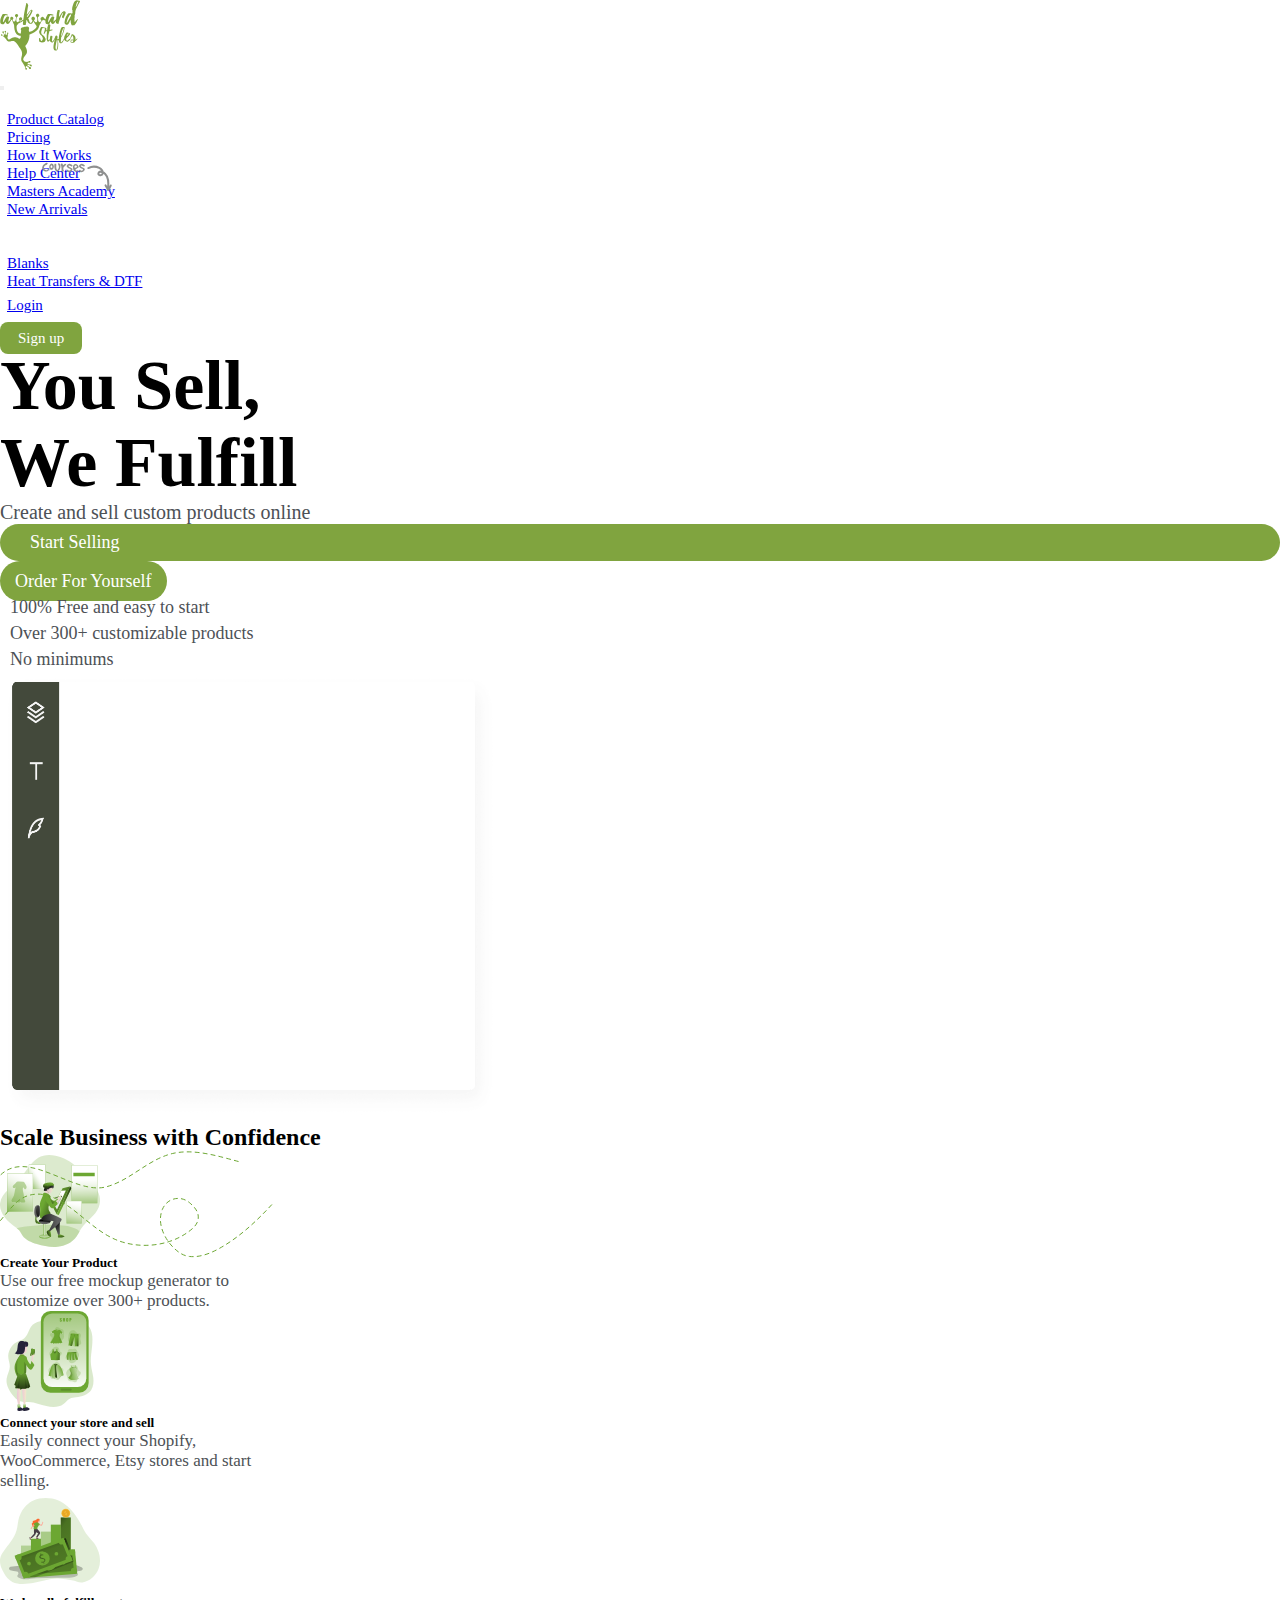
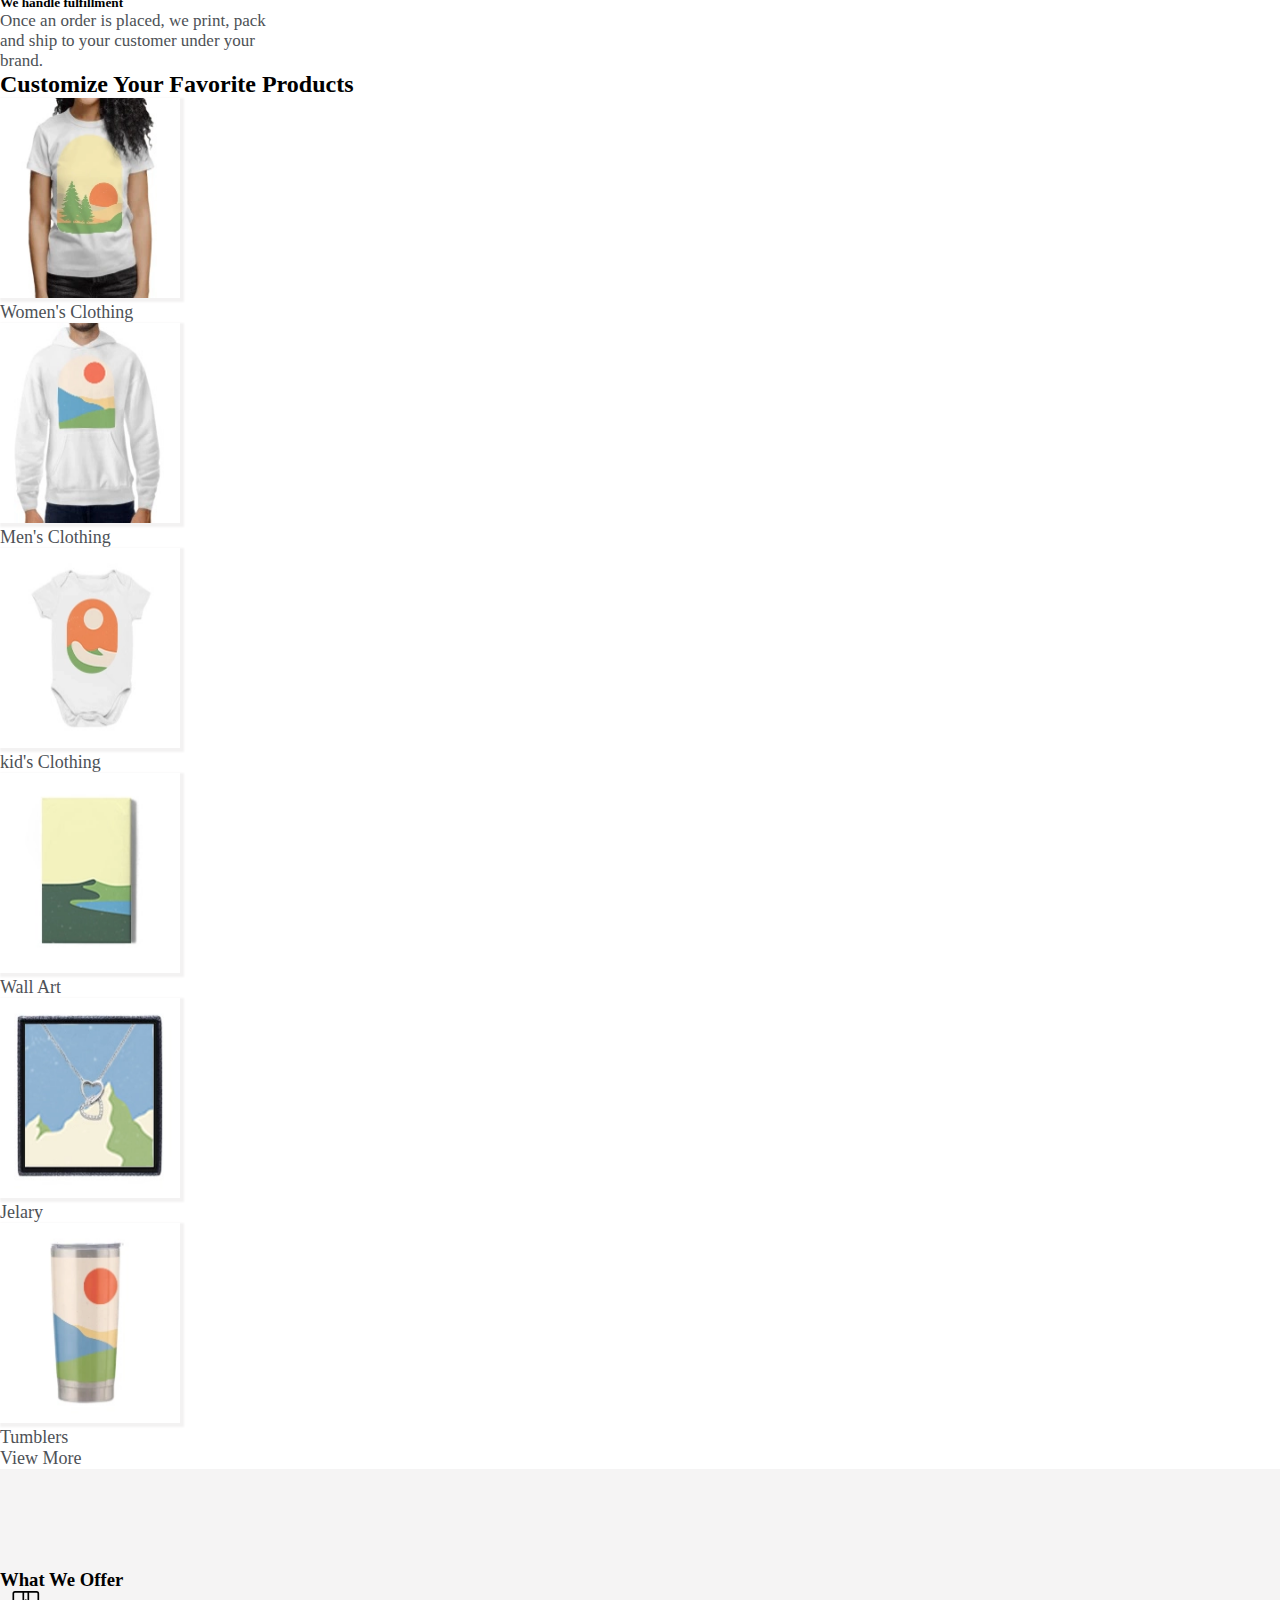
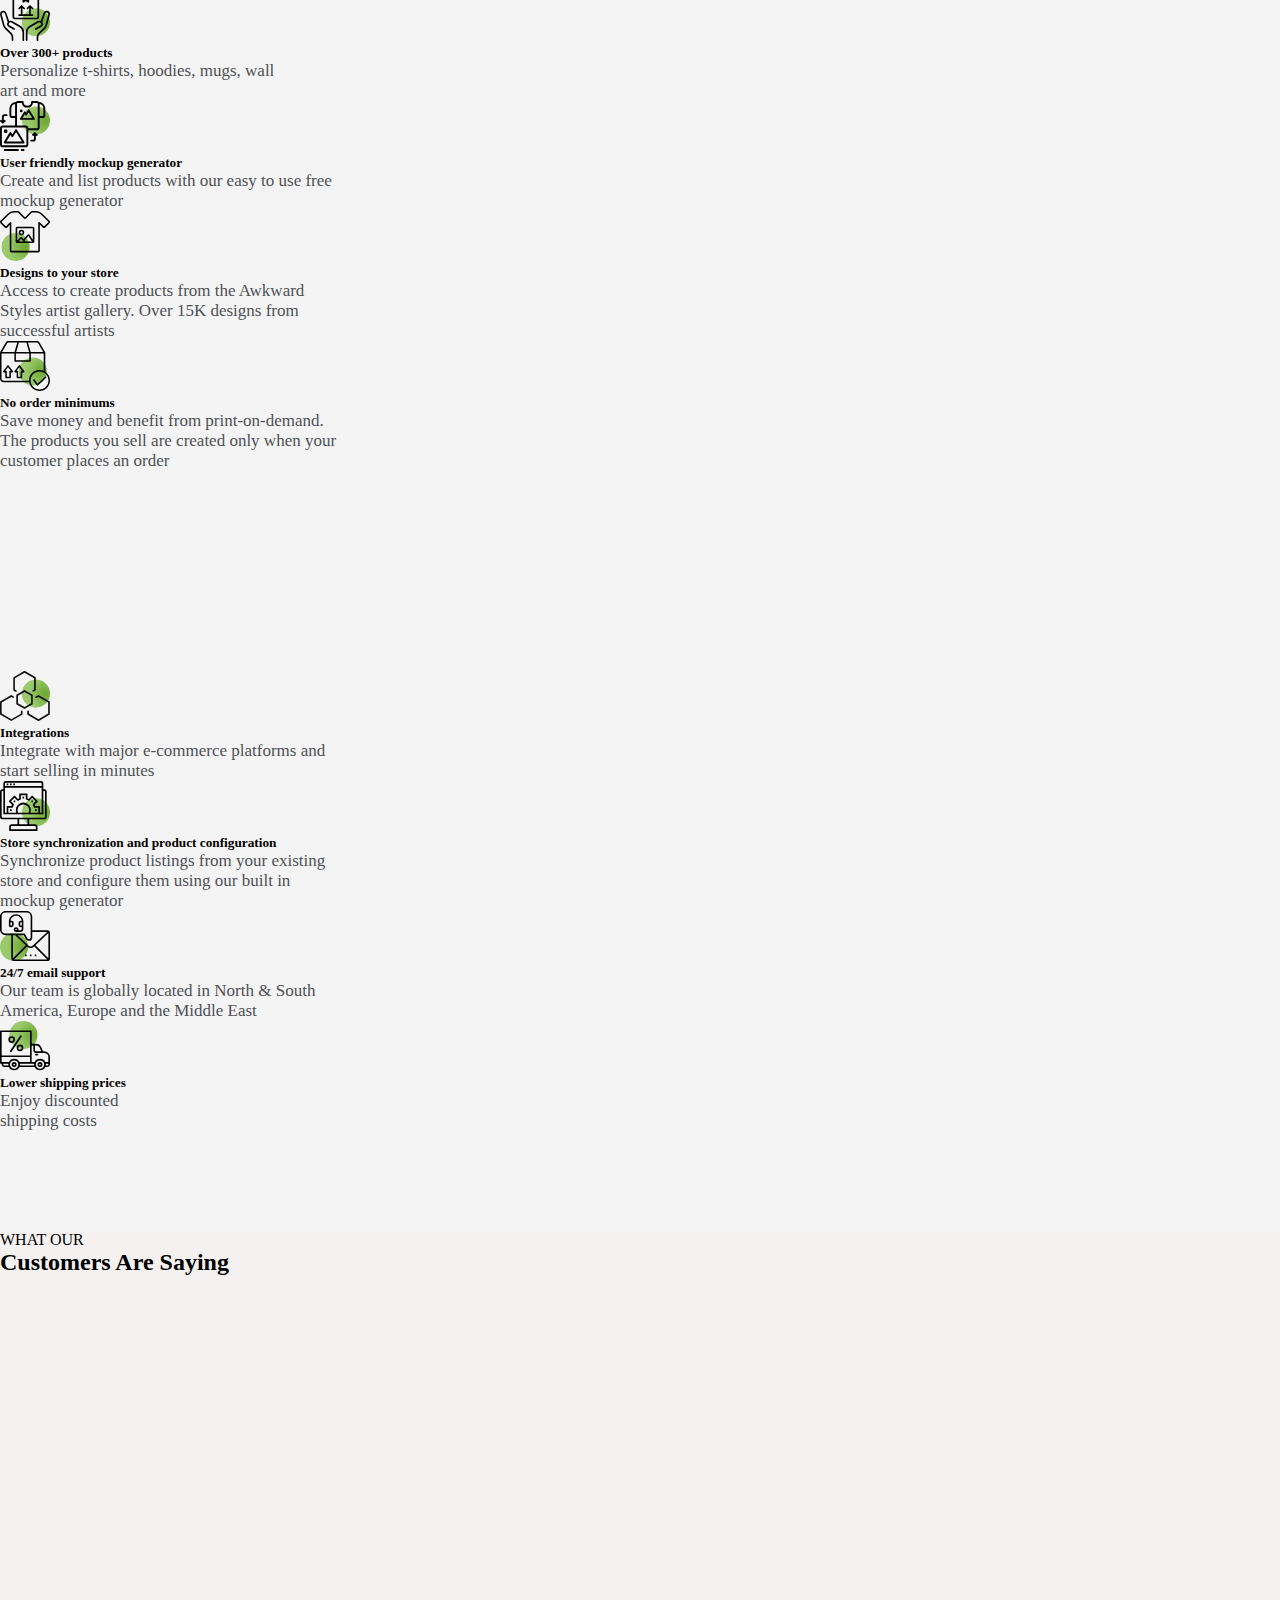
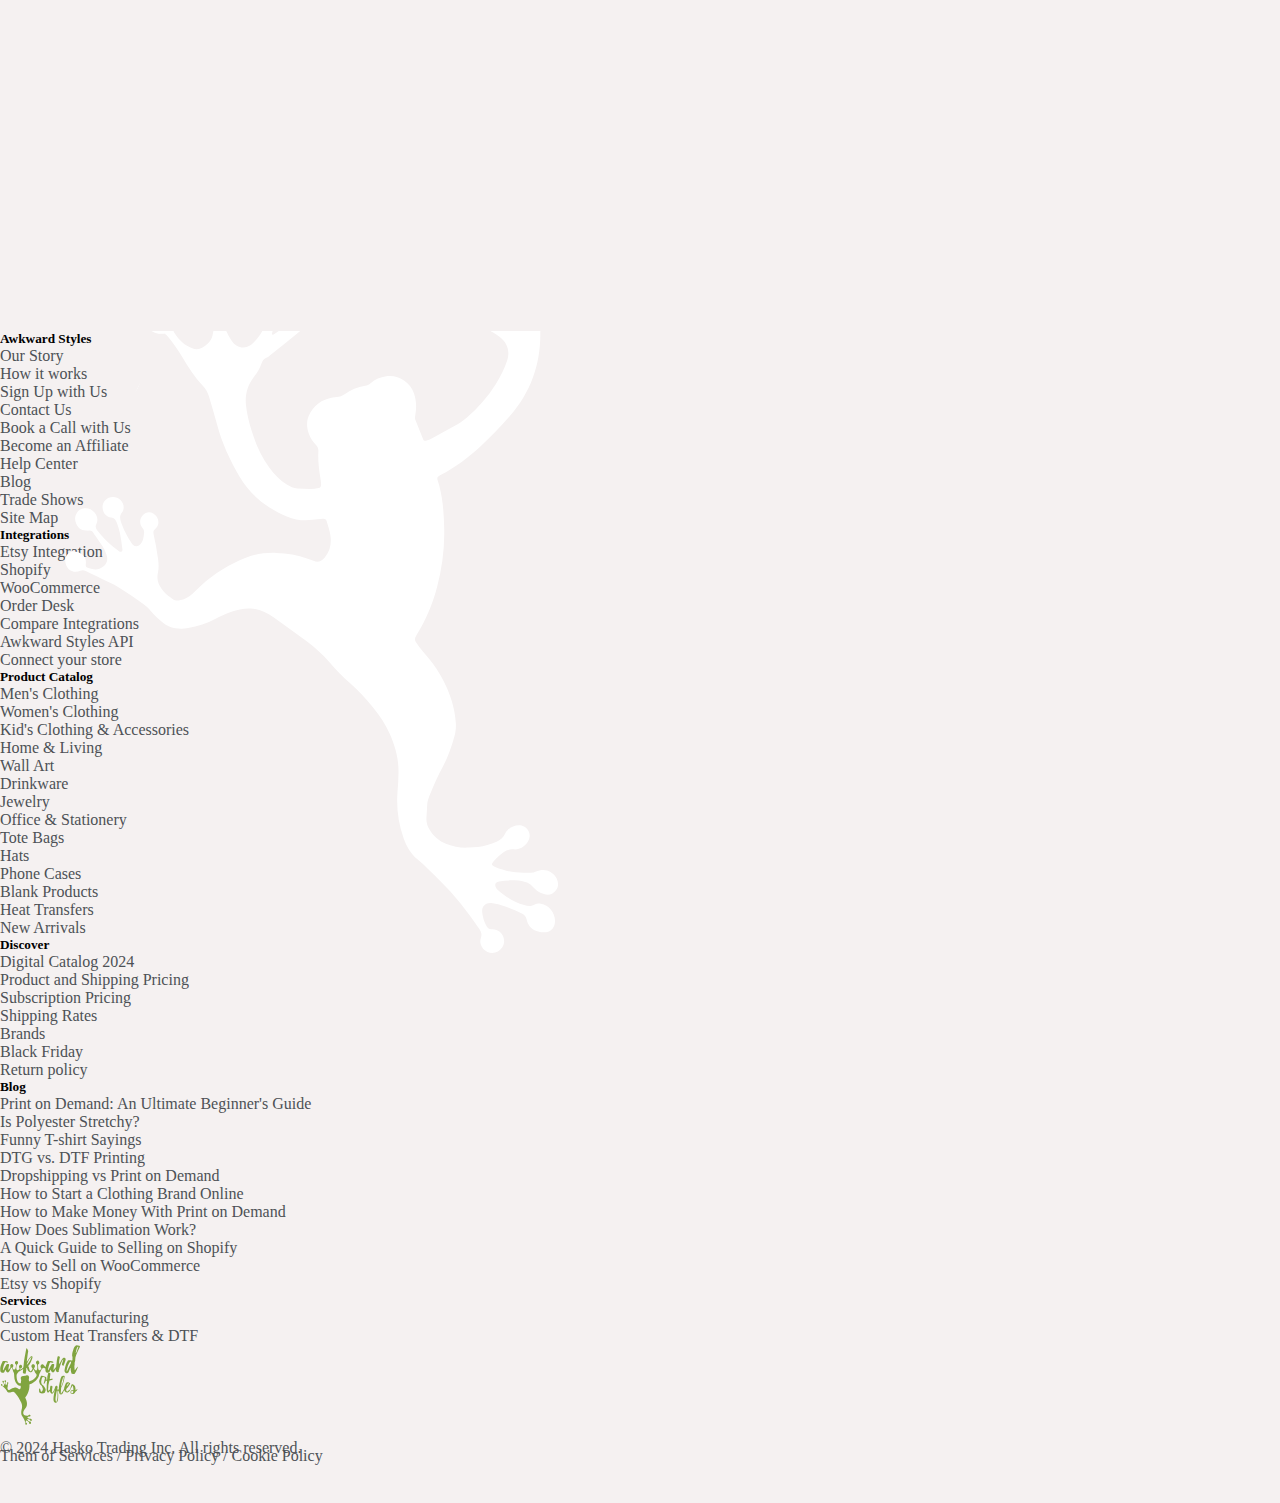
==== index.html @ a116f0c1 "first commit" ====
<!DOCTYPE html>
<html lang="en">
<head>
    <meta charset="UTF-8">
    <meta name="viewport" content="width=device-width, initial-scale=1.0">
    <meta http-equiv="X-UA-Compatible" content="IE=edge">
    <meta name="description" content="Free Web tutorials">
    <meta name="keywords" content="HTML, CSS, JavaScript">
    <meta name="author" content="mst rima">
    <!-- google font -->
    <link rel="preconnect" href="https://fonts.googleapis.com">
    <link rel="preconnect" href="https://fonts.gstatic.com" crossorigin>
    <link href="https://fonts.googleapis.com/css2?family=Cinzel:wght@500&family=Halant:wght@500&display=swap" rel="stylesheet">
    <!-- font awosome cdn link -->
    <link rel="stylesheet" href="https://cdnjs.cloudflare.com/ajax/libs/font-awesome/6.5.1/css/all.min.css" 
    integrity="sha512-DTOQO9RWCH3ppGqcWaEA1BIZOC6xxalwEsw9c2QQeAIftl+Vegovlnee1c9QX4TctnWMn13TZye+giMm8e2LwA==" 
    crossorigin="anonymous" referrerpolicy="no-referrer" />
    <!-- google font -->
  
    <!-- bootstrap css link -->
    <link href="https://cdn.jsdelivr.net/npm/bootstrap@5.0.2/dist/css/bootstrap.min.css" rel="stylesheet"
    integrity="sha384-EVSTQN3/azprG1Anm3QDgpJLIm9Nao0Yz1ztcQTwFspd3yD65VohhpuuCOmLASjC" crossorigin="anonymous">
    <!-- css link -->
    <link rel="stylesheet" href="./css/style.css">
     <!-- bootstrap5 icon cdn -->
     <link rel="stylesheet" href="https://cdn.jsdelivr.net/npm/bootstrap-icons@1.11.3/font/bootstrap-icons.min.css">
    <title>Deshbord</title>
</head>
<body>
 <!-- navbar -->
<div class="bg-white ">
  <div class="header d-flex p-3">
      <div>
         <a href="">
             <img src="./images/awkwardstyles-logo.svg" alt="" Styles" tabindex="-1" width="80" height="70">
         </a>  
      </div>
      <div>
        <nav class="navbar navbar-expand-lg navbar-light  ">
            <div class="container-fluid">
              <button class="navbar-toggler" type="button" data-bs-toggle="collapse" data-bs-target="#navbarSupportedContent" aria-controls="navbarSupportedContent" aria-expanded="false" aria-label="Toggle navigation">
                <span class="navbar-toggler-icon"></span>
              </button>
              <div class="collapse navbar-collapse" id="navbarSupportedContent">
                 <ul class="navbar-nav me-auto mb-2 mb-lg-0 d-flex flex-wrap">
                      <li class="nav-item">
                         <a class="nav-link active" aria-current="page" href="#"></a>
                      </li>
                      <li class="nav-item">
                         <a class="nav-link active" aria-current="page" href="#">Product Catalog</a>
                      </li>
                      <li class="nav-item">
                         <a class="nav-link active" aria-current="page" href="#">Pricing</a>
                      </li>
                      <li class="nav-item">
                         <a class="nav-link active" aria-current="page" href="#">How It Works</a>
                      </li>
                      <li class="nav-item">
                         <a class="nav-link active" aria-current="page" href="#">Help Center</a>
                      </li>
                      <li class="nav-item">
                         <a class="header-icon1 nav-link active pb-3" aria-current="page" href="#">Masters Academy
                         <div class="header-icon"><img src="./images/academy-courses.svg" alt=""></div></a>
                      </li>
                      <li class="nav-item">
                         <a class="nav-link active" aria-current="page" href="#">New Arrivals</a>
                      </li><br> <br>
                      <li class="nav-item">
                         <a class="nav-link active" aria-current="page" href="#">Blanks</a>
                      </li>
                      <li class="nav-item">
                         <a class="nav-link active" aria-current="page" href="#">Heat Transfers & DTF</a>
                      </li>
                      <div class="ms-lg-5 ms-md-3 d-flex">
                          <li class=" login">
                             <a class="nav-link active" aria-current="page" href="#">Login</a>
                         </li>
                         <div class="ms-3 Sign"><a href="#">Sign up</a></div>
                      </div>
                  </ul>   
              </div>
            </div>
          </nav>
      </div>
  </div>
</div>

<!-- section1 -->
<section id="active" class="rgb-pic active-section-padding ">
    <div class="container ">
       <div class="row my-3">
           <div class="section1 col-lg-5 col-md-12 col-12 mt-5 ">
               <h1>You Sell, <br> We Fulfill <div class="registered"><i class="fa-regular fa-registered"></i></div></h1>
          
             <div class="Create">
                  <p>Create and sell custom products online</p>
             </div>
             <div class="selling d-flex mt-3">
                <div class="start"> <a href="#">Start Selling <i class="fa-solid fa-arrow-right"></i></a></div>
                <div class="Order ms-2"><a href="#">Order For Yourself</a></div>
             </div>  
             <div class="mt-4">
                 <div class="solid"><i class="fa-regular fa-circle-check rounded-circle"></i>100% Free and easy to start</div>
                 <div class="solid"><i class="fa-regular fa-circle-check rounded-circle"></i>Over 300+ customizable products</div>
                 <div class="solid"><i class="fa-regular fa-circle-check rounded-circle"></i>No minimums</div>
             </div>
          </div>  
          <div class="section1 col-lg-7 col-md-12 col-12 mt-4">
             <div class="d-flex">
                 <div class="long"><img src="./images/img1.png" alt="" style="height: 450px; ">
                   <div class="slide-img">
                      
                   </div>
               </div>
             </div>   
          </div>
       </div>
    </div>
</section>    

<!-- section2 -->

<section id="active" class="active-section-padding my-5">
    <div class="container">
       <div class="row">
          <div class="col-md-12">
             <div class=" leaders siction-header text-center ">
                 <h2>Scale Business with Confidence</h2>
             </div>
          </div>
       </div>
       <div class="row mt-5 svg-pic2">
           <div class="col-12 col-md-12 col-lg-4 text-center">
              <img class="" src="./images/icon1.svg" alt="" style="height: 100px;width: 100px;">
              <div class="mockup">
                 <h5 class=" mt-3 ">Create Your Product</h5>
                 <p>Use our free mockup generator to <br> customize over 300+ products.</p>
              </div>
              
           </div>
          
           <div class="col-12 col-md-12 col-lg-4 text-center">
              <img class="" src="./images/icon2.svg" alt="" style="height: 100px;width: 100px;">
              <div class="mockup">
                 <h5 class=" mt-3 ">Connect your store and sell</h5>
                 <p>Easily connect your Shopify, <br> WooCommerce, Etsy stores and start <br> selling.</p>
              </div>
           </div>
           <div class="col-12 col-md-12 col-lg-4 text-center">
              <img class="" src="./images/icon3.svg" alt="" style="height: 100px;width: 100px;">
              <div class="mockup">
                 <h5 class=" mt-3 ">We handle fulfillment</h5>
                 <p>Once an order is placed, we print, pack <br> and ship to your customer under your <br> brand.</p>
              </div>
           </div>
           <div class="col-12 col-lg-2 svg-pic d-flex ">
             <div><svg width="239" height="38" viewBox="0 0 239 38" fill="none" xmlns="http://www.w3.org/2000/svg">
               <path d="M0.999891 23.5326C29.1871 -2.45993 73.9862 44.4464 106.167 35.8516C130.735 29.2898 147.997 8.25388 172.696 2.47797C193.861 -2.47164 217.824 4.9901 238.255 10.4644" stroke="#6ca732" stroke-linecap="round" stroke-linejoin="round" stroke-dasharray="4 4"/>
               </svg></div>
             <div>
               <svg width="273" height="65" viewBox="0 0 273 65" fill="none" xmlns="http://www.w3.org/2000/svg">
               <path d="M0.564217 27.4379C5.80207 20.999 11.123 14.0824 17.4133 8.61905C27.1093 0.197714 40.4927 -0.839506 52.0112 4.00419C75.6295 13.936 91.6116 36.2385 115.236 46.4206C138.232 56.3316 167.802 53.7894 188.179 38.97C192.975 35.4816 197.953 31.3178 198.278 24.9749C198.616 18.3963 194.477 14.0313 189.844 9.96523C180.711 1.95081 167.424 4.84301 162.535 16.0264C156.74 29.2804 163.746 44.8819 173.308 54.4443C177.884 59.0198 182.912 62.7441 189.515 63.4696C201.545 64.7913 214.006 58.8144 223.945 52.7513C242.204 41.613 257.606 27.0595 271.987 11.4039" stroke="#6ca732" stroke-linecap="round" stroke-linejoin="round" stroke-dasharray="4 4"/>
               </svg></div>
           </div>
       </div>
    </div>
</section>

<!-- section3 -->
<section id="active"class="Clothing-type active-section-padding my-5">
    
        <div class="row">
          <div class="col-md-12">
             <div class=" leaders siction-header text-center ">
                <h2>Customize Your Favorite Products</h2>
             </div>
          </div>
        </div>
        <div class="row mt-5">
          <div class="mens col-12 col-lg-2 col-md-6 col-sm-12 text-center">
               <img class="Clothing" src="./images/womens-clothing-1.webp" alt="" style="height: 200px; width: 180px;">
               <p class="mt-4">Women's Clothing</p>
          </div> 
          <div class="mens col-12 col-lg-2 col-md-6 col-sm-12 text-center">
             <img class="Clothing" src="./images/mens-clothing-1.webp" alt="" style="height: 200px; width: 180px;">
             <p  class="mt-4">Men's Clothing</p>
          </div> 
          <div class="mens col-12 col-lg-2 col-md-6 col-sm-12 text-center">
             <img class="Clothing" src="./images/kids-clothing-1.webp" alt="" style="height: 200px; width: 180px;">
             <p  class="mt-4">kid's Clothing</p>
          </div> 
          <div class="mens col-12 col-lg-2 col-md-6 col-sm-12 text-center">
             <img class="Clothing" src="./images/canvas-1.webp" alt="" style="height: 200px; width: 180px;">
             <p  class="mt-4">Wall Art</p>
          </div> 
          <div class="mens col-12 col-lg-2 col-md-6 col-sm-12 text-center">
             <img class="Clothing" src="./images/necklace-1.webp" alt="" style="height: 200px; width: 180px;">
             <p  class="mt-4">Jelary</p>
          </div>
          <div class="mens col-12 col-lg-2 col-md-6 col-sm-12 text-center">
             <img class="Clothing" src="./images/tumblers-1.webp" alt="" style="height: 200px; width: 180px;">
             <p  class="mt-4">Tumblers</p>
          </div>
        </div>
    <div class="view text-center mt-5 ">    
      <a href="#">View More <i class="fa-solid fa-arrow-right"></i></a>
   </div>   
</section>

<!-- section4 -->
<section id="active"class="offer active-section-padding my-5">
    <div class="container ">
        <div class="row offer3">
           <div class="offer1 col-12 col-lg-6 col-md-12 col-sm-12 ">
              <h3 class="mt-5">What We Offer</h3>
              <div class="d-flex mt-5">
                 <div class="me-4 mt-2"><img src="./images/icon-over-100.svg" alt="" style=" height: 50px; "></div>
                 <div class="offer2">
                     <h5 class="mb-2">Over 300+ products</h5>
                     <p>Personalize t-shirts, hoodies, mugs, wall <br> art and more</p>
                 </div>
              </div>
              <div class="d-flex mt-4">
                <div class="me-4 mt-2"><img src="./images/icon-mockup-generator.svg" alt="" style=" height: 50px; "></div>
                <div class="offer2">
                   <h5 class="mb-2">User friendly mockup generator</h5>
                   <p>Create and list products with our easy to use free <br> mockup generator</p>
                </div>
             </div>
             <div class="d-flex mt-4">
                <div class="me-4 mt-2"><img src="./images/icon-designs-to-your-store.svg" alt="" style=" height: 50px; "></div>
                <div class="offer2">
                   <h5 class="mb-2">Designs to your store</h5>
                   <p>Access to create products from the Awkward <br> Styles artist gallery. Over 15K designs from <br> successful artists</p>
                </div>
             </div>
             <div class="d-flex mt-4">
                <div class="me-4 mt-2"><img src="./images/icon-no-order-minimum.svg" alt="" style=" height: 50px; "></div>
                <div class="offer2">
                   <h5 class="mb-2">No order minimums</h5>
                   <p>Save money and benefit from print-on-demand. <br> The products you sell are created only when your <br> customer places an order</p>
                </div>
             </div>
           </div>


           <div class="offer1 col-12 col-lg-6 col-md-12 col-sm-12  ">
              <div class="d-flex mt-5">
                 <div class="me-4 mt-2"><img src="./images/icon-integration.svg" alt="" style=" height: 50px; "></div>
                 <div class="offer2">
                   <h5 class="mb-2">Integrations</h5>
                   <p>Integrate with major e-commerce platforms and <br> start selling in minutes</p>
                </div>
              </div>
              <div class="d-flex mt-4">
                 <div class="me-4 mt-2"><img src="./images/icon-synchronization.svg" alt="" style=" height: 50px; "></div>
                 <div class="offer2">
                    <h5 class="mb-2">Store synchronization and product configuration</h5>
                    <p>Synchronize product listings from your existing <br> store and configure them using our built in <br> mockup generator</p>
                 </div>
              </div>
              <div class="d-flex mt-4">
                <div class="me-4 mt-2"><img src="./images/icon-247-email-support.svg" alt="" style=" height: 50px; "></div>
                <div class="offer2">
                   <h5 class="mb-2">24/7 email support</h5>
                   <p>Our team is globally located in North & South <br> America, Europe and the Middle East</p>
                </div>
              </div>
              <div class="d-flex mt-4">
                 <div class="me-4 mt-2"><img src="./images/icon-lower-shipping.svg" alt="" style=" height: 50px; "></div>
                 <div class="offer2">
                    <h5 class="mb-2">Lower shipping prices</h5>
                    <p>Enjoy discounted <br> shipping costs</p>
                </div>
              </div>
         </div>
        </div>
    </div>
</section>

<!-- section -->
<section id="active" class=" active-section-padding">
    <div class="linear">
       <div class="container gidiant ">
           <div class="row ">
              <div class="col-md-12 ">
                 <div class=" leaders siction-header text-center mt-5">
                     <p>WHAT OUR</p>
                    <h2>Customers Are Saying</h2>
                 </div>
              </div>
           </div>
           <div class="row">
              <div class="col-12 col-lg-4 col-md-6 col-sm-12 bg-white">
                 <div>
                    <div><i class="fa-solid fa-quote-left"></i></div>
                 </div>
              </div>
           </div>
       </div>
    </div>
</section>

<!-- footer section -->

<section id="active" class="footer active-section-padding mt-5 pb-3">
   <div class="footer1"><img src="./images/footer_bg.svg" alt=""></div>
  <div class="row p-4">
     <div class=" footer2 col-12 col-lg-2 col-md-6 col-sm-12" >
         <h5 class="mt-5">Awkward Styles</h5>
         <div class="mt-5"><a href="#">Our Story</a></div>
         <div class="my-2"><a href="#">How it works</a></div>
         <div class="my-2"><a href="#">Sign Up with Us</a></div>
         <div class="my-2"><a href="#">Contact Us</a></div>
         <div class="my-2"><a href="#">Book a Call with Us</a></div>
         <div class="my-2"><a href="#">Become an Affiliate</a></div>
         <div class="my-2"><a href="#">Help Center</a></div>
         <div class="my-2"><a href="#">Blog</a></div>
         <div class="my-2"> <a href="#">Trade Shows</a></div>
         <div class="my-2"><a href="#">Site Map</a></div>
     </div>
     <div class=" footer2 col-12 col-lg-2 col-md-6 col-sm-12" >
        <h5 class="mt-5">Integrations</h5>
        <div class="mt-5"><a href="#">Etsy Integration</a></div>
        <div class="my-2"><a href="#">Shopify</a></div>
        <div class="my-2"><a href="#">WooCommerce</a></div>
        <div class="my-2"><a href="#">Order Desk</a></div>
        <div class="my-2"><a href="#">Compare Integrations</a></div>
        <div class="my-2"><a href="#">Awkward Styles API</a></div>
        <div class="my-2"><a href="#">Connect your store</a></div>
     </div>
     <div class=" footer2 col-12 col-lg-2 col-md-6 col-sm-12" >
        <h5 class="mt-5">Product Catalog</h5>
        <div class="mt-5"><a href="#">Men's Clothing</a></div>
        <div class="my-2"><a href="#">Women's Clothing</a></div>
        <div class="my-2"><a href="#">Kid's Clothing & Accessories</a></div>
        <div class="my-2"><a href="#">Home & Living</a></div>
        <div class="my-2"><a href="#">Wall Art</a></div>
        <div class="my-2"><a href="#">Drinkware</a></div>
        <div class="my-2"><a href="#">Jewelry</a></div>
        <div class="mt-2"><a href="#">Office & Stationery</a></div>
        <div class="my-2"><a href="#">Tote Bags</a></div>
        <div class="my-2"><a href="#">Hats</a></div>
        <div class="my-2"><a href="#">Phone Cases</a></div>
        <div class="my-2"><a href="#">Blank Products</a></div>
        <div class="my-2"><a href="#">Heat Transfers</a></div>
        <div class="my-2"><a href="#">New Arrivals</a></div>
     </div>
     <div class=" footer2 col-12 col-lg-2 col-md-6 col-sm-12" >
        <h5 class="mt-5">Discover</h5>
        <div class="mt-5"><a href="#">Digital Catalog 2024</a></div>
        <div class="my-2"><a href="#">Product and Shipping Pricing</a></div>
        <div class="my-2"><a href="#">Subscription Pricing</a></div>
        <div class="my-2"><a href="#">Shipping Rates</a></div>
        <div class="my-2"><a href="#">Brands</a></div>
        <div class="my-2"><a href="#">Black Friday</a></div>
        <div class="my-2"><a href="#">Return policy</a></div>
    </div>
    <div class=" footer2 col-12 col-lg-2 col-md-6 col-sm-12" >
        <h5 class="mt-5">Blog</h5>
        <div class="mt-5"><a href="#">Print on Demand: An Ultimate Beginner's Guide</a></div>
        <div class="my-2"><a href="#">Is Polyester Stretchy?</a></div>
        <div class="my-2"><a href="#">Funny T-shirt Sayings</a></div>
        <div class="my-2"><a href="#">DTG vs. DTF Printing</a></div>
        <div class="my-2"><a href="#">Dropshipping vs Print on Demand</a></div>
        <div class="my-2"><a href="#">How to Start a Clothing Brand Online</a></div>
        <div class="my-2"><a href="#">How to Make Money With Print on Demand</a></div>
        <div class="my-2"><a href="#">How Does Sublimation Work?</a></div>
        <div class="my-2"> <a href="#">A Quick Guide to Selling on Shopify</a></div>
        <div class="my-2"><a href="#">How to Sell on WooCommerce</a></div>
        <div class="my-2"><a href="#">Etsy vs Shopify</a></div>
    </div>
    <div class=" footer2 col-12 col-lg-2 col-md-6 col-sm-12" >
        <h5 class="mt-5">Services</h5>
        <div class="mt-5"><a href="#">Custom Manufacturing</a></div>
        <div class="my-2"><a href="#">Custom Heat Transfers & DTF</a></div>
    </div>   
  </div>
  <div class="footer3  ">
     <div class="row "> 
        <div class="col-12 col-lg-9 col-md-12">
           <div class="footer4 ">
              <div class="row">
                 <div class=" col-lg-2 col-md-9">
                     <div><a href=""><img class="ms-4"  src="./images/awkwardstyles-logo.svg" alt="" style="height: 80px; width: 80px;"></a></div>
                 </div>
                 <div class=" col-lg-6 col-md-9">
                 <div class=" footer5">
                    <p>© 2024 Hasko Trading Inc. All rights reserved.</p>
                    <a href="#">Them of Services /</a>
                    <a href="#">Privacy Policy /</a>
                    <a href="#">Cookie Policy </a>
                 </div>
               </div>
              </div>
            </div>
        </div>
        <div class="footer7 ps-lg-5  col-12 col-lg-3 col-md-12">
          <div class="footer6 ">
             <i class="fa-brands fa-square-instagram"></i>
             <i class="fa-brands fa-facebook-f"></i>
             <i class="fa-brands fa-youtube"></i>
             <i class="fa-brands fa-linkedin-in"></i>
             <i class="fa-brands fa-x-twitter"></i>
             <i class="fa-brands fa-square-reddit"></i>
          </div>
        </div>
     </div>
   </div>
</section>
 <!-- javascript cdn-->
 <script src="https://cdn.jsdelivr.net/npm/bootstrap@5.0.2/dist/js/bootstrap.bundle.min.js" integrity=
 "sha384-MrcW6ZMFYlzcLA8Nl+NtUVF0sA7MsXsP1UyJoMp4YLEuNSfAP+JcXn/tWtIaxVXM" crossorigin="anonymous"></script>   
</body>
</html>
---- css/style.css ----
*{
    margin: 0;
    padding: 0;
    border-style:border-box ;
}
body{
  
   
}
/* header */
.header{
    width: 100%;
    background-color: #fff;
}
.header-icon1{
    position: relative;
   
}
.header-icon{
    position: absolute;
    top: -25px;
    left: 35px;
}
.nav-item a{
   font-size: 15px;
   font-weight: 500;
   margin: 7px;
}
.nav-item a:hover{
  background-color:#f0f4e8 ;
}

.login{
    font-size: 15px;
    font-weight: 500;
    margin: 7px;   
}
.login:hover{
    text-decoration: underline;
}
.Sign a{
 background-color: #80a43f;
 padding: 8px 18px;
 border-radius: 8px;
 text-decoration: none;
 color: #fff;
 font-size: 15px;
   font-weight: 500;
 
}
.Sign{
margin-top: 15px;
}
.Sign:hover{
    opacity: 0.9;
}
/* section1 */
.rgb-pic{
    width: 100%;
}
.section1 h1{
 position: relative;
 font-size: 70px;
 line-height: 1.1;
 font-weight: 700;
}
.registered i{
    position: absolute;
    top: 80px;
    left: 310px;
    font-size: 13px;
  
}
.Create p{
 font-size: 20px;
 color: #4d5156;
}
.start{
   
    font-size: 18px;
    font-weight: 500;
    background-color: #80a43f;
    padding: 8px 30px;
    border-radius: 20px;

}
.start a{
    text-decoration: none;
    color: #fff;
}
.start:hover{
    opacity: 0.8;
    color: #fff;
}
.start i{
    font-size: 13px;
    margin-left:7px ;
}

.Order{
 
 font-size: 18px;
 font-weight: 500;
 margin-top: 10px;

}
.Order a{
    text-decoration: none;
    color:white ;
    background-color: #80a43f;
    padding: 10px 15px;
    border-radius: 20px;
    
}
.Order a:hover{
    color:#42493a;
    background-color: #fff;
    text-decoration: underline;
}
.solid i{
    font-size:16px;
    margin-right: 10px;
    background: #b4d678;
    color: #fff;
   
}
.solid{
    font-size: 18px;
    color: #4d5156;
    margin-top: 5px;
}
.long{
  position: relative;
}
.slide-img{
    position: absolute;
    top: 0;
    left: 0;
}
.long img{
    width: 500px;
}
.slide-img{
  
}

/* section2 */
.mockup p{
   font-size: 17px;
   color:#4d5156 ;
}
/* section3 */
.Clothing-type{
    width: 100%;
}
.Clothing{
    box-shadow:  2px 2px 2px 2px rgb(243, 242, 242);
    transition: all 0.1s;
}
.Clothing:hover{
   transform: scale(1.15);
}
.mens p{
    font-size: 18px;
    color: #4d5156;
}

.view a{
   text-decoration: none;
   color: #4d5156;
   font-size: 18px;
}
.view a:hover{
    text-decoration: underline;
    opacity: 0.8;
}

.svg-pic{
    height:100%;
    width: 100%;
    position: absolute;
    top: 0;
    left: 0;
}
.svg-pic2{
    position: relative;
}

/* section4 */
.offer{
    background-color: #f5f4f4;
}
.offer2 p{
  font-size: 17px;
  color: #4d5156;
}
.offer1{
   padding: 100px 0px;
}

/* section linear */
.gidiant{

}
.linear{
    background-color:#f5f1f1 ;
    height: 700px;
    width: 100%;
}

/* footer section */
.footer{

    width: 100%;
    background-color: #f5f1f1;
    position: relative;
}
.footer1{
    position: absolute;
    top: 0;
    left: 0;
   
}
.footer2{
    z-index: 1;
}
.footer2 a{
    text-decoration: none;
    color: #4d5156;
}
.footer2 a:hover{
    text-decoration: underline;
}
.footer4 a img{
  color: #4d5156;
}
.footer5 p{
    color: #4d5156;
}
.footer5{
    line-height: 0.5;
    margin-top: 15px;
}
.footer5 a{
    text-decoration: none;
    color: #4d5156;
}
.footer5 a:hover{
    color: black;
}
.footer6{
   
    margin-top: 15px;
}
.footer6 i{
    margin: 10px;
    font-size: 25px;
    color: #4d5156;
}
.footer7{
  
}
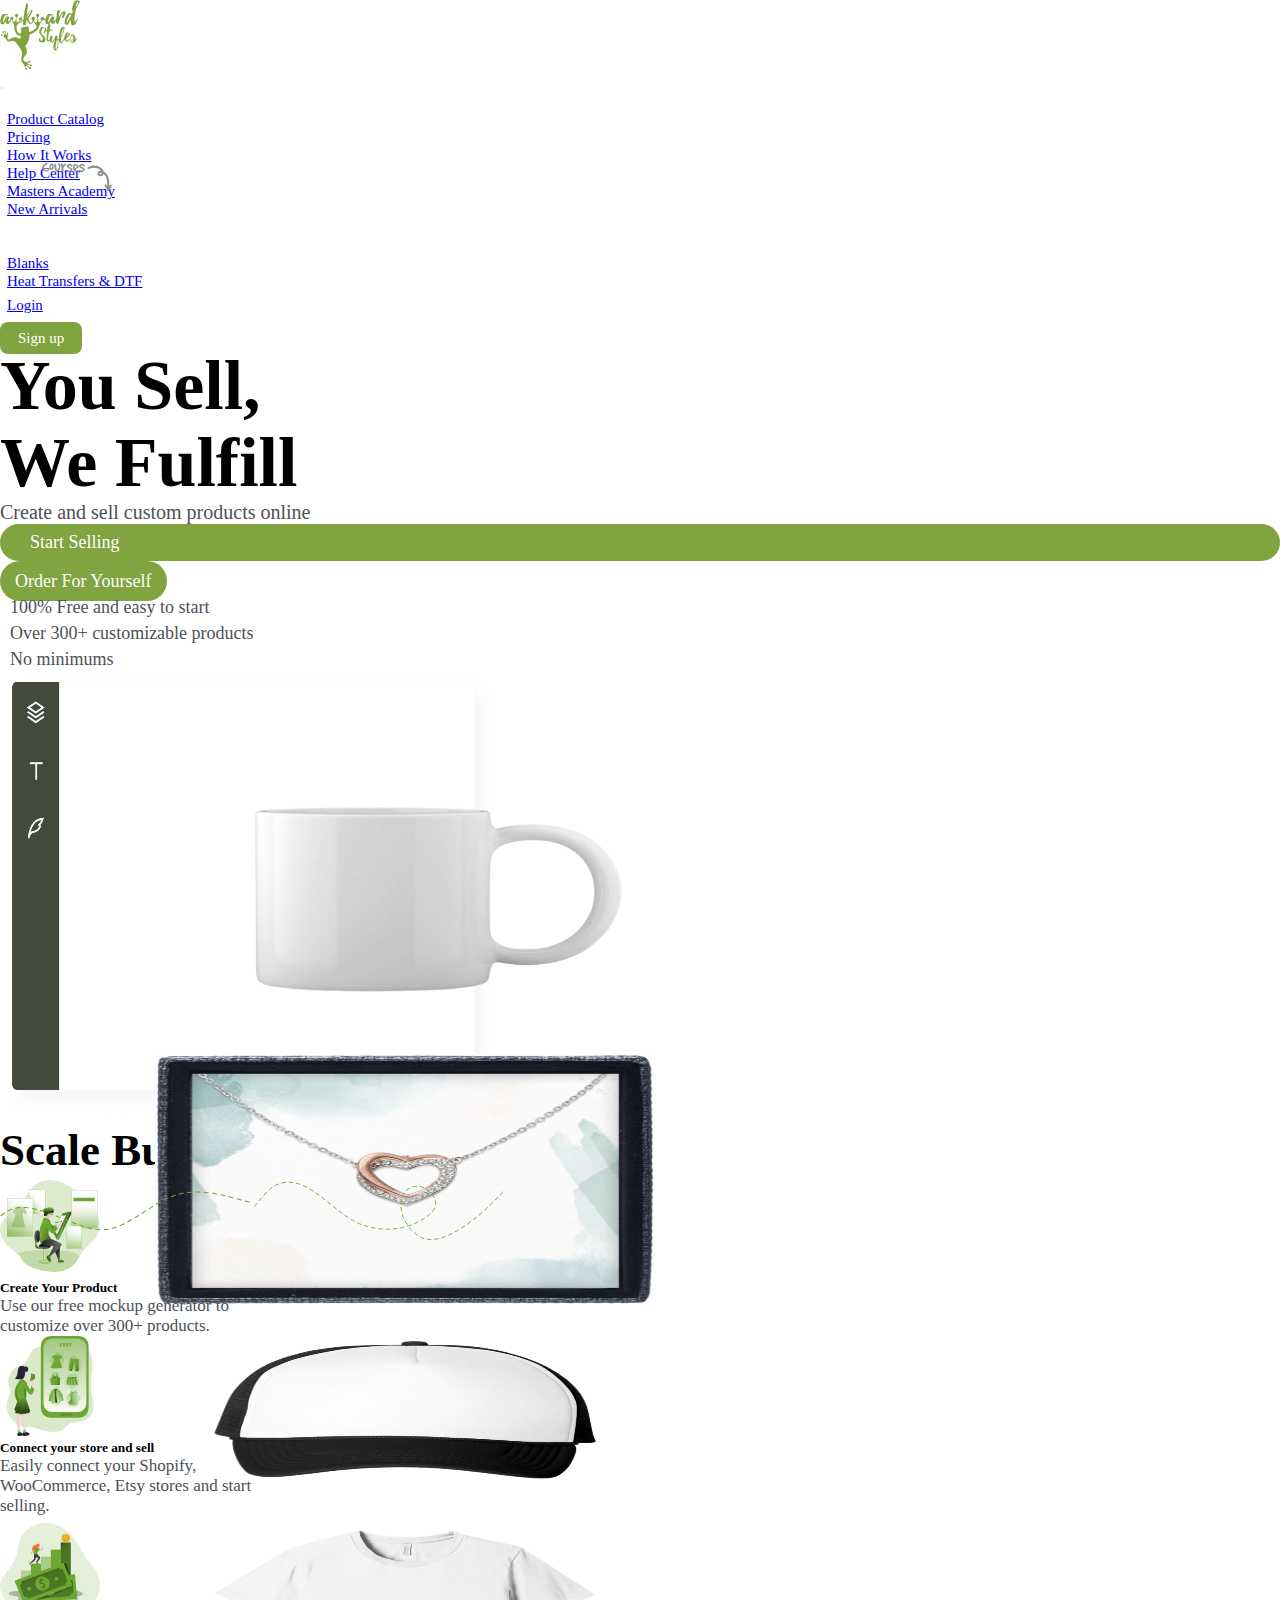
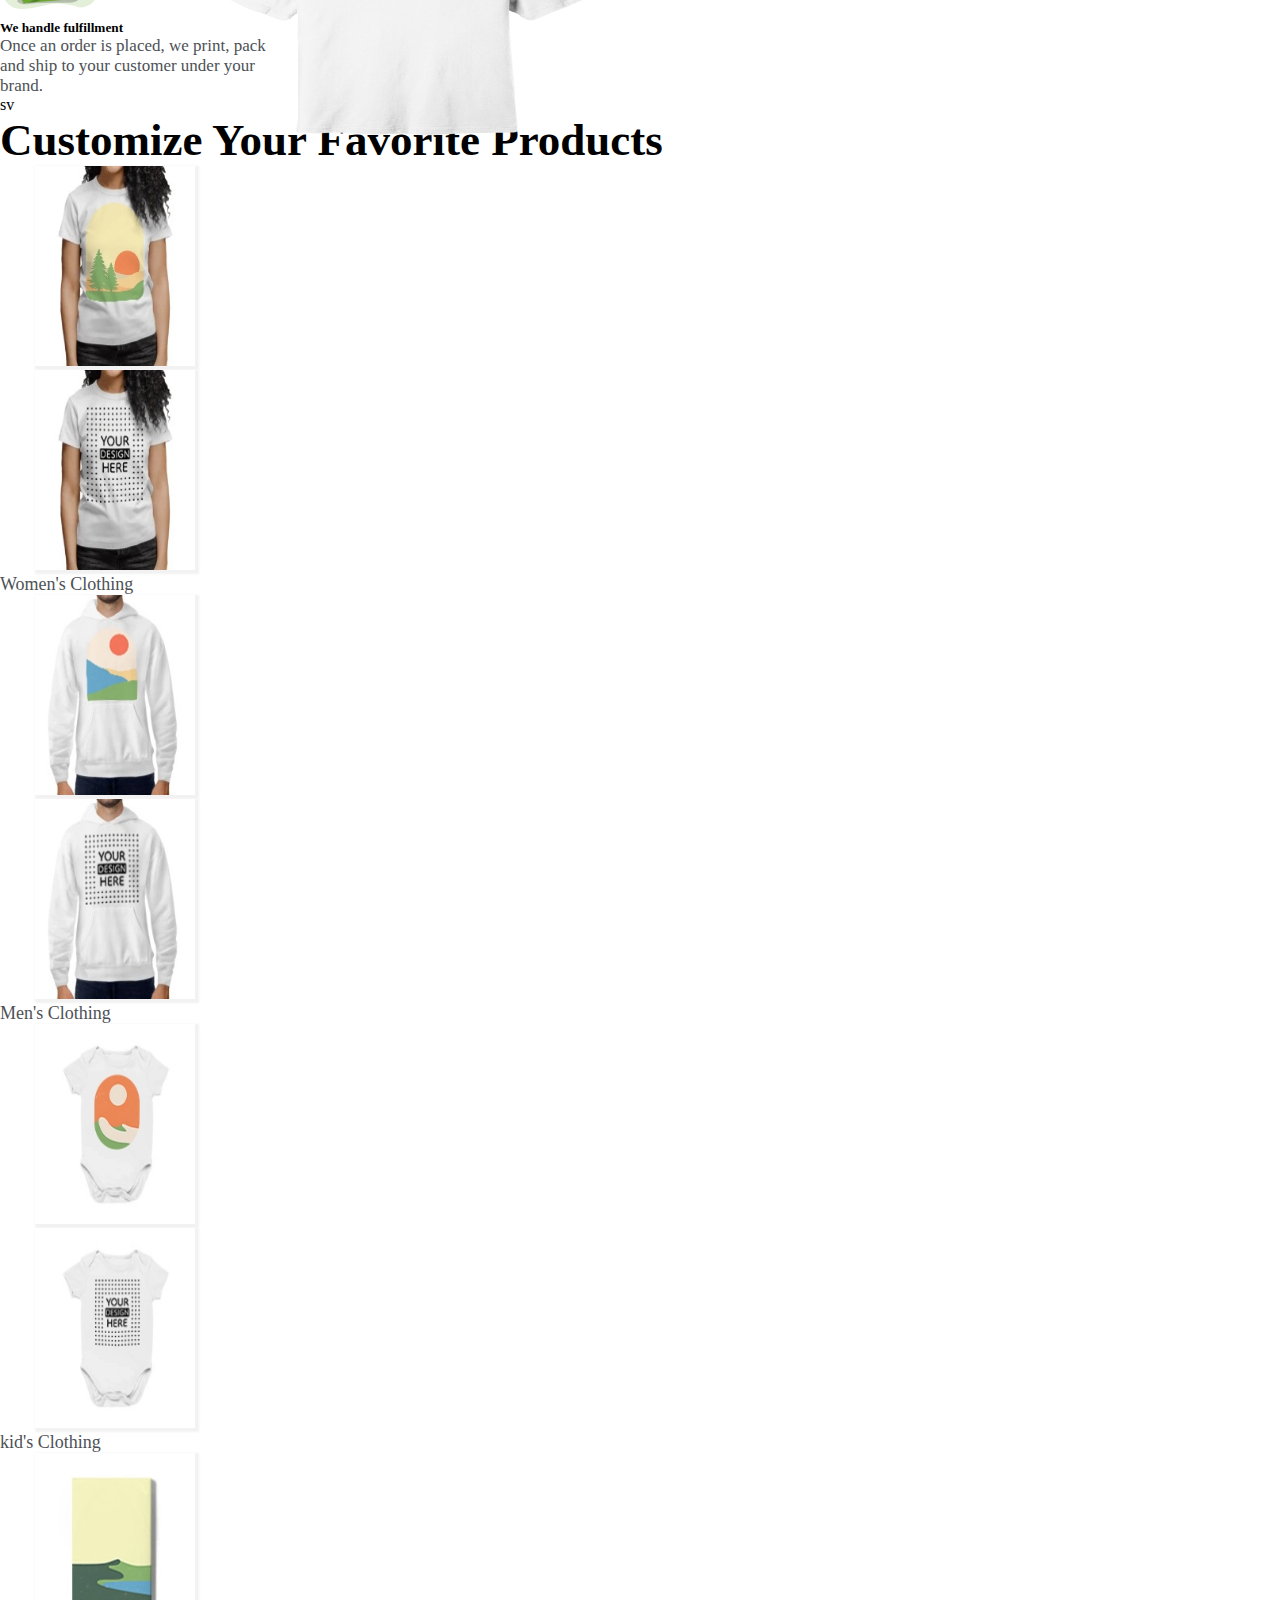
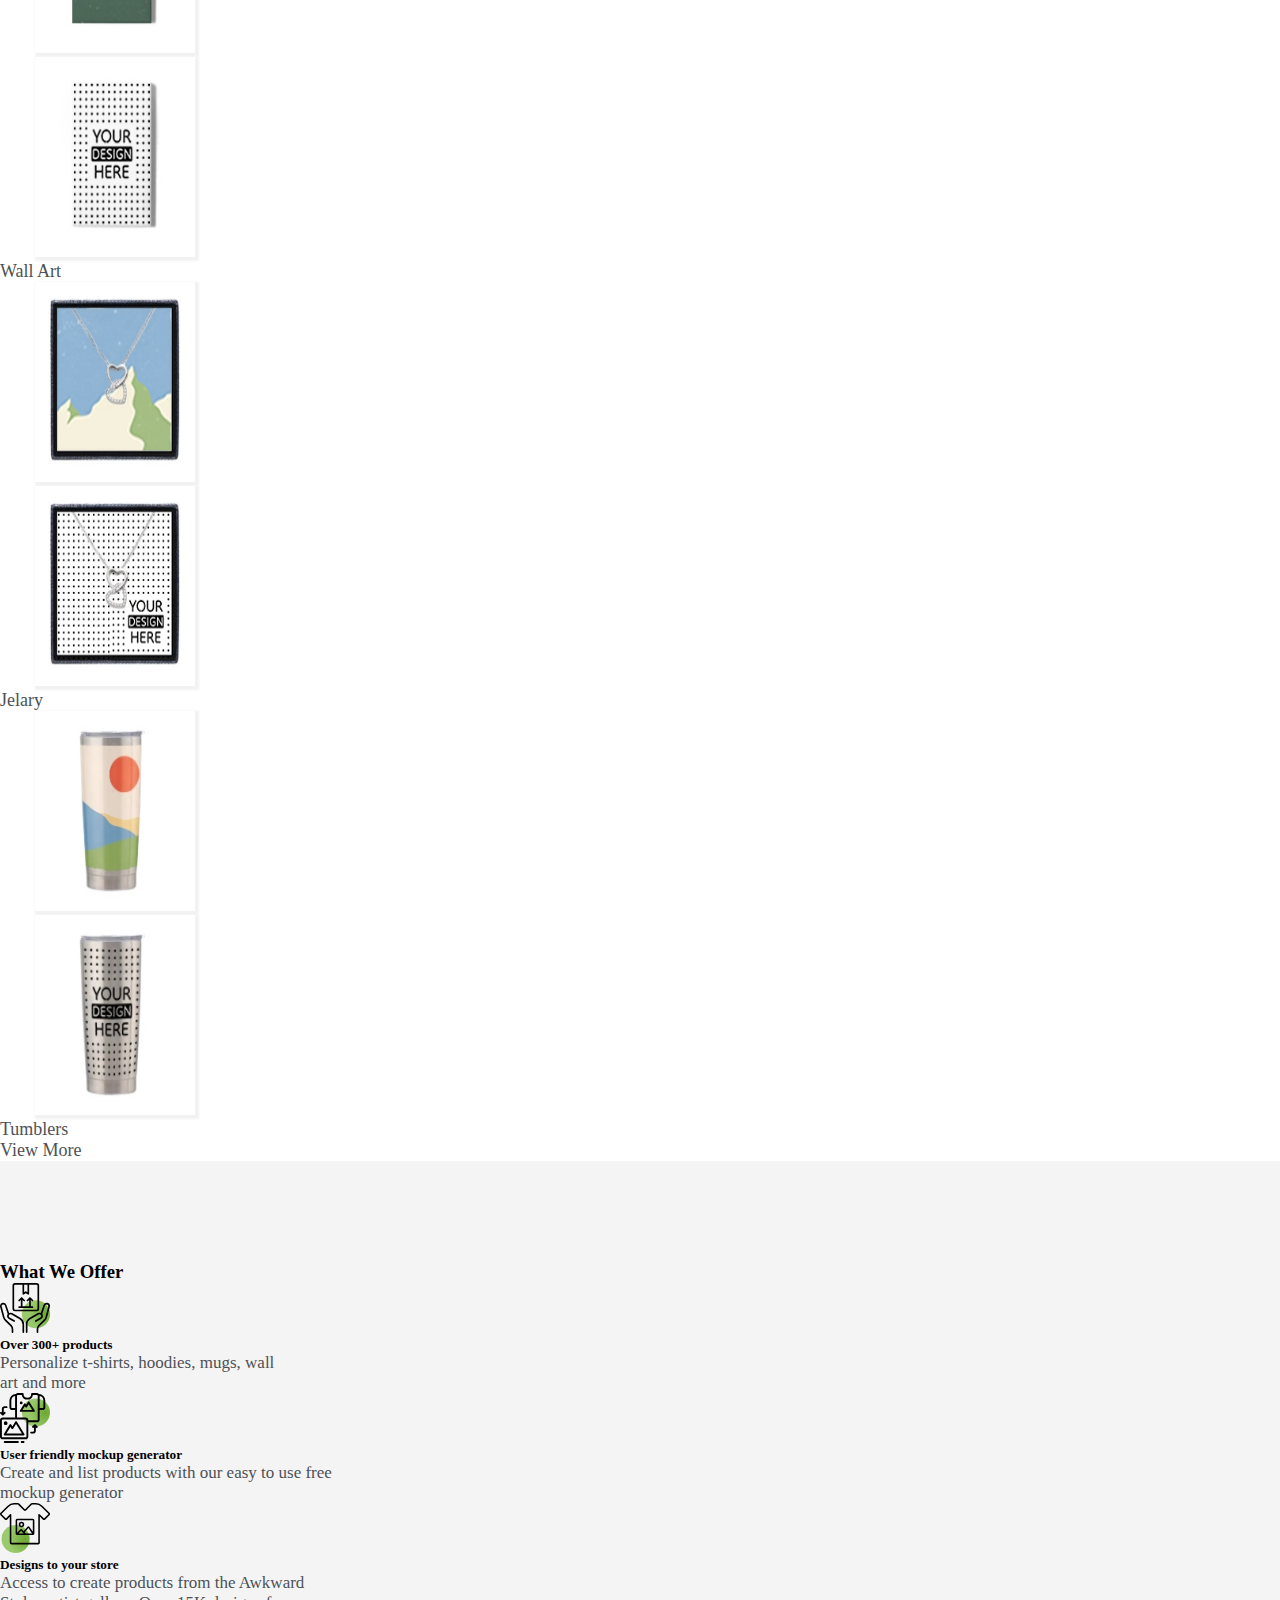
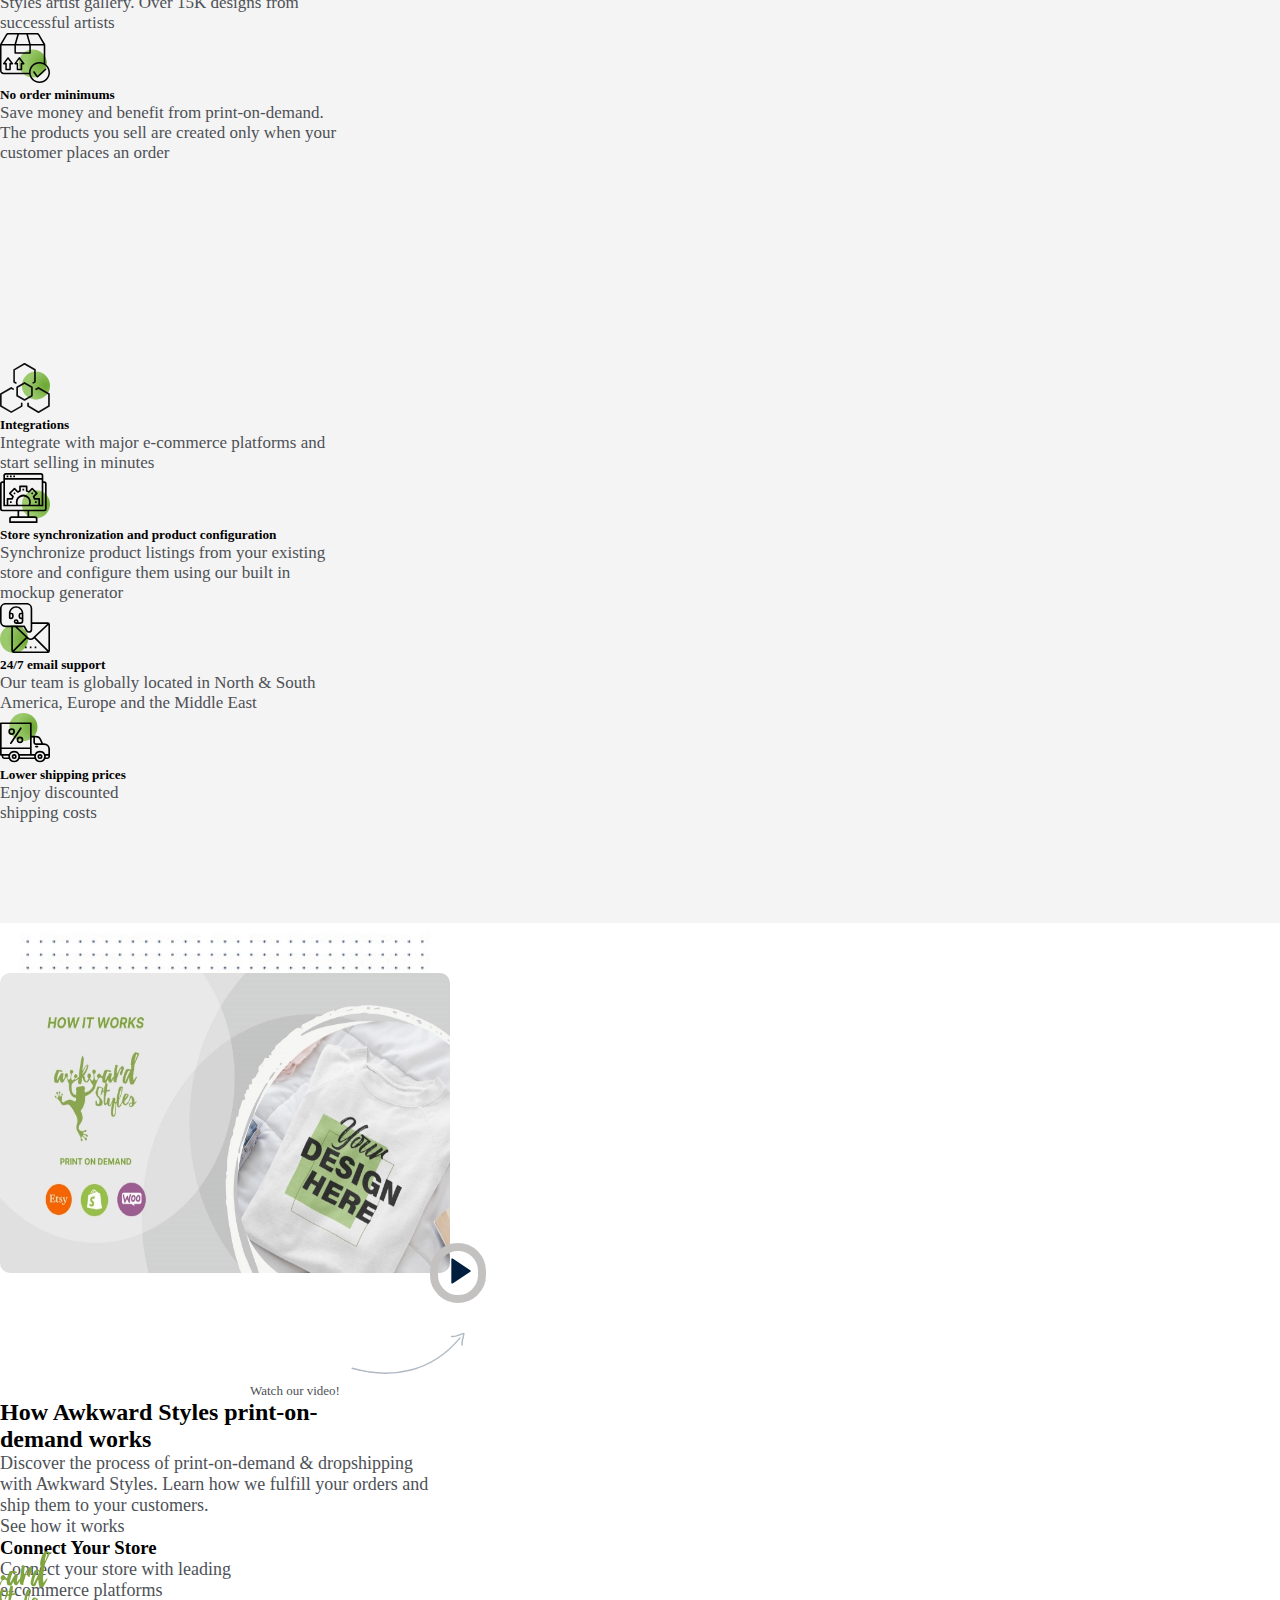
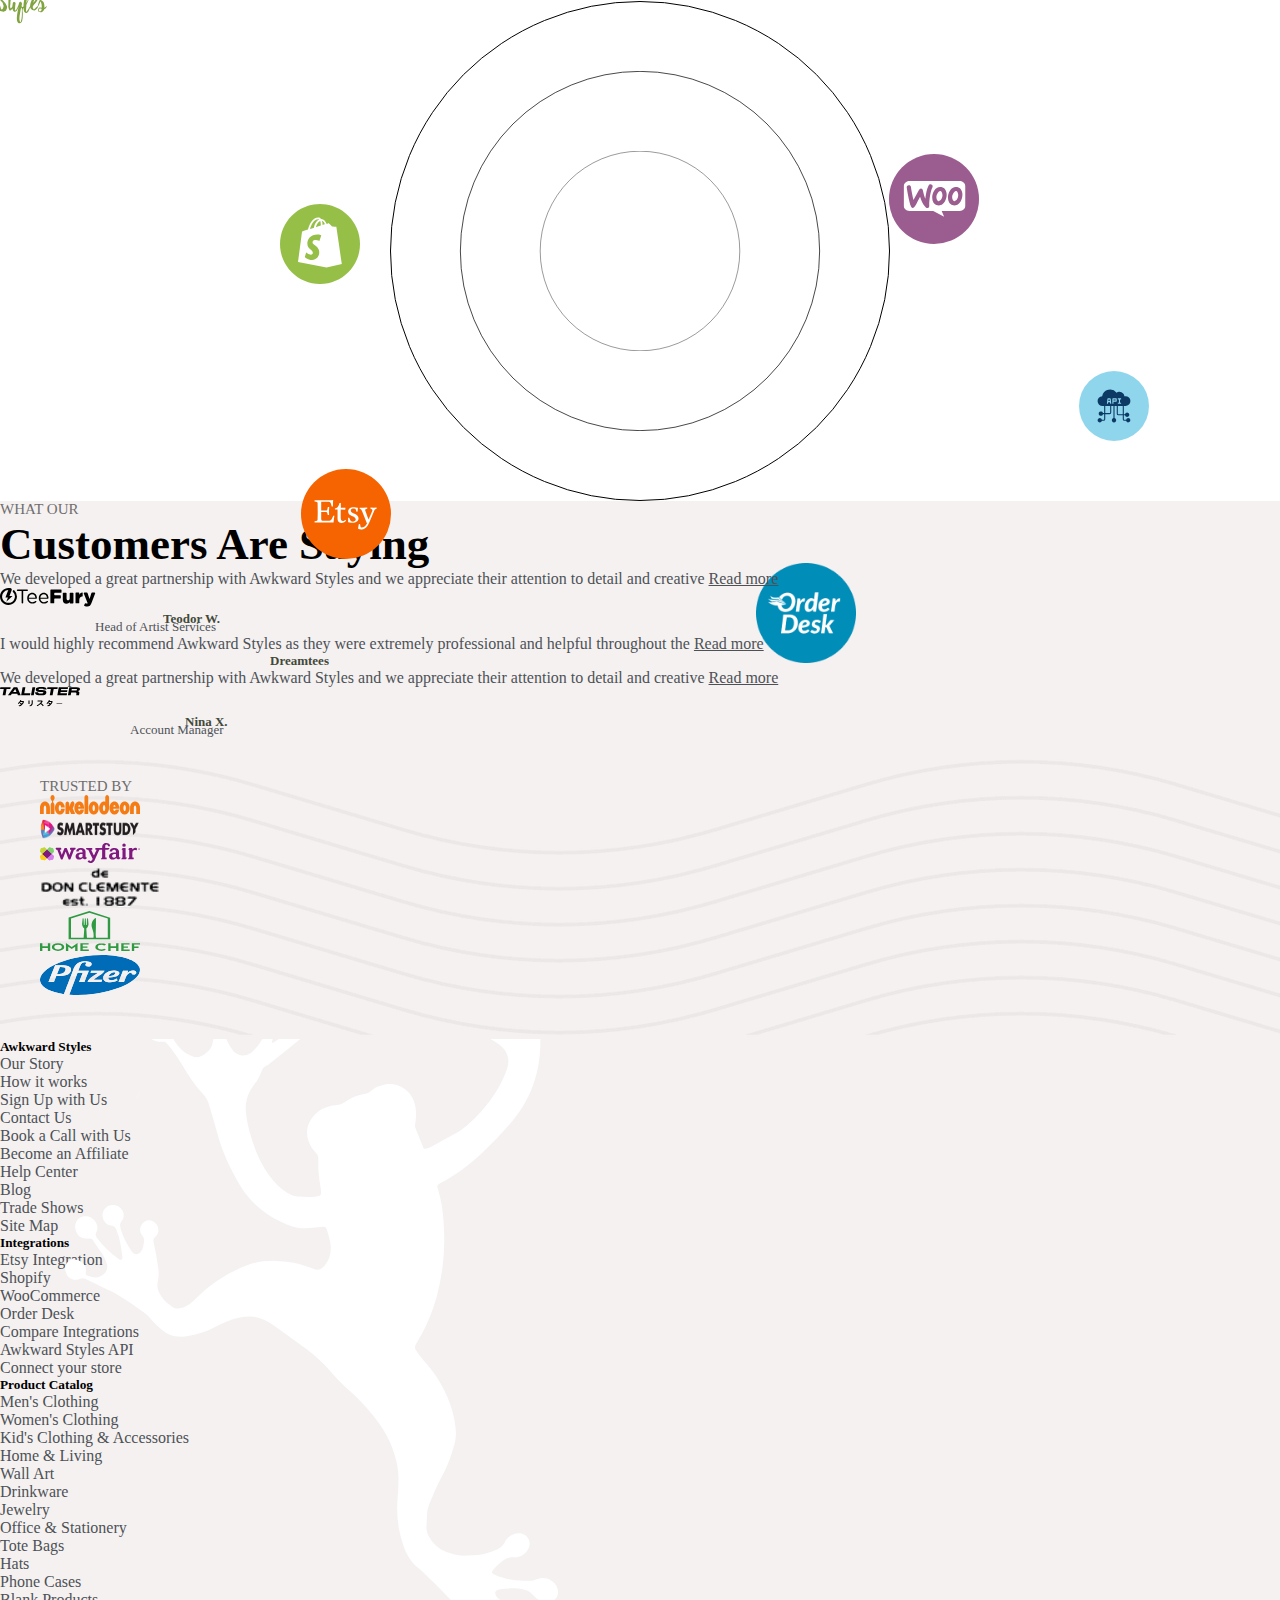
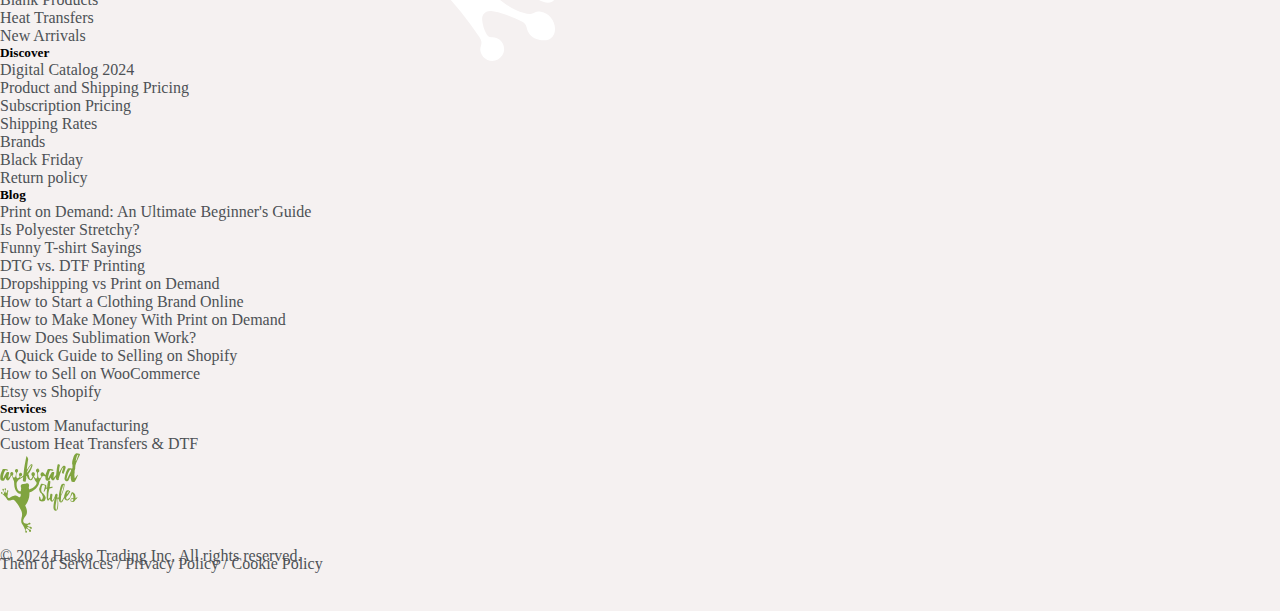
==== commit 79b9cc6a: "first commit" ====
--- a/index.html
+++ b/index.html
@@ -47,7 +47,7 @@
                          <a class="nav-link active" aria-current="page" href="#"></a>
                       </li>
                       <li class="nav-item">
-                         <a class="nav-link active" aria-current="page" href="#">Product Catalog</a>
+                         <a class="nav-link active" aria-current="page" href="./pages/product-catalog.html">Product Catalog</a>
                       </li>
                       <li class="nav-item">
                          <a class="nav-link active" aria-current="page" href="#">Pricing</a>
@@ -73,9 +73,9 @@
                       </li>
                       <div class="ms-lg-5 ms-md-3 d-flex">
                           <li class=" login">
-                             <a class="nav-link active" aria-current="page" href="#">Login</a>
+                             <a class="nav-link active" aria-current="page" href="./pages/login.html">Login</a>
                          </li>
-                         <div class="ms-3 Sign"><a href="#">Sign up</a></div>
+                         <div class="ms-3 Sign"><a href="./pages/signin.html">Sign up</a></div>
                       </div>
                   </ul>   
               </div>
@@ -108,8 +108,23 @@
           <div class="section1 col-lg-7 col-md-12 col-12 mt-4">
              <div class="d-flex">
                  <div class="long"><img src="./images/img1.png" alt="" style="height: 450px; ">
-                   <div class="slide-img">
-                      
+                   <div class="slide-img ">
+                       <div id="carouselExampleSlidesOnly" class="carousel slide" data-bs-ride="carousel">
+                          <div class="carousel-inner">
+                             <div class="carousel-item active">
+                               <img src="./images/img2.png" class="d-block w-100" alt="..." style="height: 300px; ">
+                             </div>
+                             <div class="carousel-item">
+                               <img src="./images/img_10.png" class="d-block w-100" alt="..." style="height: 250px; ">
+                             </div>
+                             <div class="carousel-item">
+                               <img src="./images/img_6.png" class="d-block w-100" alt="..." style="height: 200px; ">
+                             </div>
+                             <div class="carousel-item">
+                               <img src="./images/img_2.png" class="d-block w-100" alt="..." style="height: 250px; ">
+                             </div>
+                          </div>
+                      </div>
                    </div>
                </div>
              </div>   
@@ -153,15 +168,21 @@
                  <p>Once an order is placed, we print, pack <br> and ship to your customer under your <br> brand.</p>
               </div>
            </div>
-           <div class="col-12 col-lg-2 svg-pic d-flex ">
-             <div><svg width="239" height="38" viewBox="0 0 239 38" fill="none" xmlns="http://www.w3.org/2000/svg">
-               <path d="M0.999891 23.5326C29.1871 -2.45993 73.9862 44.4464 106.167 35.8516C130.735 29.2898 147.997 8.25388 172.696 2.47797C193.861 -2.47164 217.824 4.9901 238.255 10.4644" stroke="#6ca732" stroke-linecap="round" stroke-linejoin="round" stroke-dasharray="4 4"/>
-               </svg></div>
-             <div>
-               <svg width="273" height="65" viewBox="0 0 273 65" fill="none" xmlns="http://www.w3.org/2000/svg">
-               <path d="M0.564217 27.4379C5.80207 20.999 11.123 14.0824 17.4133 8.61905C27.1093 0.197714 40.4927 -0.839506 52.0112 4.00419C75.6295 13.936 91.6116 36.2385 115.236 46.4206C138.232 56.3316 167.802 53.7894 188.179 38.97C192.975 35.4816 197.953 31.3178 198.278 24.9749C198.616 18.3963 194.477 14.0313 189.844 9.96523C180.711 1.95081 167.424 4.84301 162.535 16.0264C156.74 29.2804 163.746 44.8819 173.308 54.4443C177.884 59.0198 182.912 62.7441 189.515 63.4696C201.545 64.7913 214.006 58.8144 223.945 52.7513C242.204 41.613 257.606 27.0595 271.987 11.4039" stroke="#6ca732" stroke-linecap="round" stroke-linejoin="round" stroke-dasharray="4 4"/>
-               </svg></div>
-           </div>
+           sv
+
+           <!-- svg line -->
+           <div class="svg-pic col-12 col-lg-2     position-absolute start-0 bottom-0       d-flex justify-content-center align-items-center"> <!--১.পজিশন আর হাইট/উইডথ করে পেরেন্ট রো এর সমান করেছি। ২.ফ্লেক্স করে চাইল্ড ২টাকে মাঝে এনেছি। এনে দুইটাকে ঠিকমতো গ্যাপ দিয়েছি css দিয়ে -->
+              <span>
+                <svg width="250" height="70" viewBox="0 0 239 38" fill="none" xmlns="http://www.w3.org/2000/svg">
+                   <path d="M0.999891 23.5326C29.1871 -2.45993 73.9862 44.4464 106.167 35.8516C130.735 29.2898 147.997 8.25388 172.696 2.47797C193.861 -2.47164 217.824 4.9901 238.255 10.4644" stroke="#6ca732" stroke-linecap="round" stroke-linejoin="round" stroke-dasharray="4 4"/>
+                </svg>
+             </span>
+             <span>
+                <svg width="250" height="70" viewBox="0 0 273 65" fill="none" xmlns="http://www.w3.org/2000/svg">
+                   <path d="M0.564217 27.4379C5.80207 20.999 11.123 14.0824 17.4133 8.61905C27.1093 0.197714 40.4927 -0.839506 52.0112 4.00419C75.6295 13.936 91.6116 36.2385 115.236 46.4206C138.232 56.3316 167.802 53.7894 188.179 38.97C192.975 35.4816 197.953 31.3178 198.278 24.9749C198.616 18.3963 194.477 14.0313 189.844 9.96523C180.711 1.95081 167.424 4.84301 162.535 16.0264C156.74 29.2804 163.746 44.8819 173.308 54.4443C177.884 59.0198 182.912 62.7441 189.515 63.4696C201.545 64.7913 214.006 58.8144 223.945 52.7513C242.204 41.613 257.606 27.0595 271.987 11.4039" stroke="#6ca732" stroke-linecap="round" stroke-linejoin="round" stroke-dasharray="4 4"/>
+                </svg>
+             </span>
+          </div>
        </div>
     </div>
 </section>
@@ -177,29 +198,83 @@
           </div>
         </div>
         <div class="row mt-5">
-          <div class="mens col-12 col-lg-2 col-md-6 col-sm-12 text-center">
-               <img class="Clothing" src="./images/womens-clothing-1.webp" alt="" style="height: 200px; width: 180px;">
-               <p class="mt-4">Women's Clothing</p>
+          <div class="mens col-12 col-lg-2 col-md-6 col-sm-12 ">
+              <div id="carouselExampleSlidesOnly" class="carousel slide carousel-fade" data-bs-ride="carousel">
+                <div class="carousel-inner">
+                    <div class="carousel-item active">
+                      <img class="Clothing" src="./images/womens-clothing-1 (1).webp" class="d-block w-100" alt="..."style=" height: 200px; width: 160px;" >
+                    </div>
+                    <div class="carousel-item">
+                      <img class="Clothing" src="./images/womens-clothing.webp" class="d-block w-100" alt="..." style=" height: 200px; width: 160px;">
+                    </div>
+                 </div>
+              </div>
+               <p class="mt-4 ps-5 ">Women's Clothing</p>
           </div> 
           <div class="mens col-12 col-lg-2 col-md-6 col-sm-12 text-center">
-             <img class="Clothing" src="./images/mens-clothing-1.webp" alt="" style="height: 200px; width: 180px;">
-             <p  class="mt-4">Men's Clothing</p>
+              <div id="carouselExampleSlidesOnly" class="carousel slide carousel-fade" data-bs-ride="carousel">
+                <div class="carousel-inner">
+                    <div class="carousel-item active">
+                      <img class="Clothing" src="./images/mens-clothing-1.webp" class="d-block w-100" alt="..." style=" height: 200px; width: 160px;">
+                    </div>
+                    <div class="carousel-item">
+                      <img class="Clothing" src="./images/mens-clothing.webp" class="d-block w-100" alt="..."style=" height: 200px; width: 160px;">
+                    </div>
+                </div>
+             </div>
+              <p  class="mt-4 ps-5">Men's Clothing</p>
           </div> 
           <div class="mens col-12 col-lg-2 col-md-6 col-sm-12 text-center">
-             <img class="Clothing" src="./images/kids-clothing-1.webp" alt="" style="height: 200px; width: 180px;">
-             <p  class="mt-4">kid's Clothing</p>
+             <div id="carouselExampleSlidesOnly" class="carousel slide carousel-fade" data-bs-ride="carousel">
+                <div class="carousel-inner">
+                    <div class="carousel-item active">
+                      <img class="Clothing" src="./images/kids-clothing-1.webp" class="d-block w-100" alt="..." style=" height: 200px; width: 160px;">
+                    </div>
+                    <div class="carousel-item">
+                      <img class="Clothing" src="./images/kids-clothing.webp" class="d-block w-100" alt="..." style=" height: 200px; width: 160px;">
+                    </div>
+                </div>
+             </div>
+              <p  class="mt-4 ps-5">kid's Clothing</p>
           </div> 
           <div class="mens col-12 col-lg-2 col-md-6 col-sm-12 text-center">
-             <img class="Clothing" src="./images/canvas-1.webp" alt="" style="height: 200px; width: 180px;">
-             <p  class="mt-4">Wall Art</p>
+              <div id="carouselExampleSlidesOnly" class="carousel slide carousel-fade" data-bs-ride="carousel">
+                <div class="carousel-inner">
+                    <div class="carousel-item active">
+                      <img class="Clothing" src="./images/canvas-1.webp" class="d-block w-100" alt="..." style=" height: 200px; width: 160px;">
+                    </div>
+                    <div class="carousel-item">
+                      <img class="Clothing" src="./images/canvas.webp" class="d-block w-100" alt="..." style=" height: 200px; width: 160px;">
+                    </div>
+                </div>
+             </div>
+              <p  class="mt-4 ps-5">Wall Art</p>
           </div> 
           <div class="mens col-12 col-lg-2 col-md-6 col-sm-12 text-center">
-             <img class="Clothing" src="./images/necklace-1.webp" alt="" style="height: 200px; width: 180px;">
-             <p  class="mt-4">Jelary</p>
+              <div id="carouselExampleSlidesOnly" class="carousel slide carousel-fade" data-bs-ride="carousel">
+                <div class="carousel-inner">
+                    <div class="carousel-item active">
+                      <img class="Clothing" src="./images/necklace-1.webp" class="d-block w-100" alt="..." style=" height: 200px; width: 160px;">
+                    </div>
+                    <div class="carousel-item">
+                      <img class="Clothing" src="./images/necklace.webp" class="d-block w-100" alt="..." style=" height: 200px; width: 160px;">
+                    </div>
+                </div>
+              </div>
+              <p  class="mt-4 ps-5">Jelary</p>
           </div>
           <div class="mens col-12 col-lg-2 col-md-6 col-sm-12 text-center">
-             <img class="Clothing" src="./images/tumblers-1.webp" alt="" style="height: 200px; width: 180px;">
-             <p  class="mt-4">Tumblers</p>
+             <div id="carouselExampleSlidesOnly" class="carousel slide carousel-fade" data-bs-ride="carousel">
+                <div class="carousel-inner">
+                    <div class="carousel-item active">
+                      <img class="Clothing" src="./images/tumblers-1 (1).webp" class="d-block w-100" alt="..." style=" height: 200px; width: 160px;">
+                    </div>
+                    <div class="carousel-item">
+                      <img class="Clothing" src="./images/tumblers.webp" class="d-block w-100" alt="..." style=" height: 200px; width: 160px;">
+                    </div>
+                </div>
+             </div>
+             <p  class="mt-4 ps-5">Tumblers</p>
           </div>
         </div>
     <div class="view text-center mt-5 ">    
@@ -278,9 +353,76 @@
     </div>
 </section>
 
-<!-- section -->
-<section id="active" class=" active-section-padding">
-    <div class="linear">
+<!-- section5 -->
+<section id="active"class="active-section-padding my-5" >
+   <div class="container">
+      <div class="row">
+         <div class=" col-12 col-lg-6 col-md-12 col-sm-12 ">
+            <div class="backround">
+               <div class="backround1"><a  href="./images/video.mp4" style="height: 300px; width: 450px;"><img class="ms-lg-5" src="./images/hiw-video-thumb.webp" alt="" height="300px" width="450px"></a>
+                  <div class="play-button "><a href="./images/video.mp4"><svg class="m-3" xmlns="http://www.w3.org/2000/svg" viewBox="0 0 24 24" width="40" height="40"><path fill="none" d="M0 0h24v24H0z"/><path d="M19.376 12.416L8.777 19.482A.5.5 0 0 1 8 19.066V4.934a.5.5 0 0 1 .777-.416l10.599 7.066a.5.5 0 0 1 0 .832z" fill="#001f3f"/></svg></a></div>
+               </div>
+            </div>
+            <div class="arrow">
+               <svg xmlns="http://www.w3.org/2000/svg" width="106.253" height="56.258" viewBox="0 0 106.253 56.258"><path id="Path_263" data-name="Path 263" d="M6.229,51.784C28,14.042,64.625-.8,107.229,3.284M2.771,45.352c1.652,4.064-.345,7.9.445,12.021,2.62-1.841,8.1-5.334,11.474-5.418" transform="translate(-1.794 -1.865)" fill="none" stroke="rgba(0,31,63,0.31)" stroke-linecap="round" stroke-linejoin="round" stroke-miterlimit="10" stroke-width="1.5"/></svg>
+               <div class="arrow1">Watch our video!</div>
+            </div>
+         </div>
+         <div class="Awkward col-12 col-lg-6 col-md-12 col-sm-12 mt-4">
+             <h2 class=" ps-lg-5 mt-5">How Awkward Styles print-on- <br>demand works</h2>
+             <p class="ps-lg-5 my-4">Discover the process of print-on-demand & dropshipping <br> with Awkward Styles.
+                Learn how we fulfill your orders and <br> ship them to your customers.</p>
+                <a class="ps-lg-5 mt-5" href="">See how it works<i class="fa-solid fa-arrow-right m-2"></i></a>
+         </div>
+      </div>
+   </div>
+</section>
+
+<!-- section6 -->
+<section id="active" class=" active-section-padding my-5">
+   <div class="container">
+      <div class="row">
+         <div class="connect col-12 col-lg-6 col-md-12 col-sm-12 mt-5 d-flex justify-content-center align-items-center">
+            <div class="connect-wrapper">
+               <h3>Connect Your Store</h3>
+               <p class="mt-4">Connect your store with leading <br>
+               e-commerce platforms</p>
+            </div>
+         </div>
+         <div class="connect1  col-12 col-lg-6 col-md-12 col-sm-12 mt-5">
+           <div class="connect2">
+               <div class="line-1">
+                  <svg width="500" height="500" viewBox="0 0 500 500" fill="none" xmlns="http://www.w3.org/2000/svg">
+                     <circle cx="250" cy="250" r="249.5" stroke="black"/>
+                  </svg>
+               </div>
+               <div class="line-2">
+                  <svg width="500" height="500" viewBox="0 0 500 500" fill="none" xmlns="http://www.w3.org/2000/svg">
+                     <circle cx="250" cy="250" r="249.5" stroke="black"/>
+                  </svg>
+               </div>
+               <div class="line-3">
+                  <svg width="500" height="500" viewBox="0 0 500 500" fill="none" xmlns="http://www.w3.org/2000/svg">
+                     <circle cx="250" cy="250" r="249.5" stroke="black"/>
+                  </svg>
+               </div>
+             </div>
+             <div class="connect-3 position-relative">
+                <img src="./images/awkwardstyles-logo (1).svg" alt="" style="" class="round-logo position-absolute ">
+                <img src="./images/circle-shopify.svg" class="round-shopify" alt="">
+                <img src="./images/circle-woocommerce.svg" class="round-woocommerce" alt="">
+                <img src="./images/circle-etsy.svg" class="round-etsy" alt="">
+                <img src="./images/circle-order-desk.png" alt=""class="round-order-desk">
+                <img src="./images/circle-custom-api.svg" alt=""class="custom-api">
+             </div>
+           </div>
+        </div>
+     </div>
+  </div>
+</section>
+<!-- section 7 -->
+<section id="active" class="linear2 active-section-padding">
+    <div class="linear pt-5">
        <div class="container gidiant ">
            <div class="row ">
               <div class="col-md-12 ">
@@ -290,12 +432,81 @@
                  </div>
               </div>
            </div>
-           <div class="row">
-              <div class="col-12 col-lg-4 col-md-6 col-sm-12 bg-white">
-                 <div>
-                    <div><i class="fa-solid fa-quote-left"></i></div>
-                 </div>
-              </div>
+           <div class="row mt-5">
+              <div class="col-12 col-lg-4 col-md-6 col-sm-12 ">
+                 <div class="bg-white cliping p-4">
+                    <div class="mb-2"><i class="fa-solid fa-quote-left"></i></div>
+                    <p class="">We developed a great partnership with Awkward Styles and we appreciate 
+                     their attention to detail and creative <a href="#">Read more</a></p>
+                    <div class="cliping-path bg-white"></div>
+                 </div>
+                 <div class="d-flex path mt-4">
+                    <div><img class="ms-4" src="./images/teefury.svg" alt=""></div>
+                    <div class="path2">
+                     <h6>Teodor W.</h6>
+                      <p>Head of Artist Services</p>
+                    </div>
+                 </div>
+              </div>
+              <div class="col-12 col-lg-4 col-md-6 col-sm-12 ">
+                <div class="bg-white cliping p-4">
+                   <div class="mb-2"><i class="fa-solid fa-quote-left"></i></div>
+                   <p class="">I would highly recommend Awkward Styles as they were extremely professional and helpful throughout the
+                    <a href="#">Read more</a></p>
+                   <div class="cliping-path bg-white"></div>
+                </div>
+                <div class="path mt-4">
+                   <div class="path3 ">
+                      <h6 class="">Dreamtees</h6>
+                   </div>
+                </div>
+             </div>
+             <div class="col-12 col-lg-4 col-md-6 col-sm-12  ">
+                 <div class="bg-white cliping p-4">
+                    <div class="mb-2"><i class="fa-solid fa-quote-left"></i></div>
+                     <p class="">We developed a great partnership with Awkward Styles and we appreciate 
+                     their attention to detail and creative <a href="#">Read more</a></p>
+                   <div class="cliping-path bg-white"></div>
+                 </div>
+                 <div class="d-flex path mt-4">
+                    <div><img class="ms-4" src="./images/talister.svg" alt="" style="height: 20px; width: 80px;"></div>
+                    <div class="path4">
+                       <h6>Nina X.</h6>
+                       <p>Account Manager</p>
+                    </div>
+                 </div>
+              </div>
+           </div>
+       </div>
+       <div class="overflow">
+          <div class="container">
+             <div class="row mt-5 ">
+                 <div class="col-md-12 ">
+                   <div class=" leaders siction-header text-center mt-5">
+                      <p class="pb-2">TRUSTED BY</p>
+                   </div>
+                </div>
+             </div>
+             <div class="row pb-">
+                 <div class=" col-12 col-lg-2 col-md-6 col-sm-6  my-md-3 my-sm-3">
+                    <img src="./images/nickelodeon.svg" alt="" style="height: 20px; width: 100px;">
+                 </div>
+                 <div class=" col-12 col-lg-2 col-md-6 col-sm-6 my-md-3 my-sm-3">
+                   <img src="./images/smartstudy.png" alt="" style="height: 20px; width: 100px;">
+                 </div>
+                 <div class=" col-12 col-lg-2 col-md-6 col-sm-6 my-md-3 my-sm-3">
+                   <img src="./images/wayfair.svg" alt="" style="height: 20px; width: 100px;">
+                 </div>
+                 <div class=" col-12 col-lg-2 col-md-6 col-sm-6 my-md-3 my-sm-3">
+                   <img src="./images/don-clemente.png" alt="" style="height: 40px; width: 120px;">
+                 </div>
+                 <div class=" col-12 col-lg-2 col-md-6 col-sm-6 my-md-3 my-sm-3">
+                   <img src="./images/homechef.svg" alt="" style="height: 40px; width: 100px;">
+                 </div>
+                 <div class=" col-12 col-lg-2 col-md-6 col-sm-6 my-md-3 my-sm-3">
+                   <img src="./images/pfizer-logo.svg" alt="" style="height: 40px; width: 100px;">
+                 </div>
+             </div>  
            </div>
        </div>
     </div>
--- a/css/style.css
+++ b/css/style.css
@@ -134,20 +134,30 @@
 }
 .slide-img{
     position: absolute;
-    top: 0;
-    left: 0;
+    top: 80px;
+    left: 120px;
 }
 .long img{
     width: 500px;
 }
-.slide-img{
-  
+.carousel-inner{
+    margin-left: 35px;
 }
 
 /* section2 */
 .mockup p{
    font-size: 17px;
    color:#4d5156 ;
+
+}
+
+.svg-pic{
+    width: 100%;
+    height: 100%;
+    gap: 8rem;
+}
+.svg-pic span{
+    margin-top: -8rem;
 }
 /* section3 */
 .Clothing-type{
@@ -197,14 +207,230 @@
 .offer1{
    padding: 100px 0px;
 }
-
-/* section linear */
-.gidiant{
-
-}
+/* section5 */
+.backround{
+    background-image: url(../images/dotpic1.jpg);
+    color: #4d5156;
+    height: 300px;
+    width: 450px;
+    position: relative;
+    margin-bottom: 50px;
+    background-repeat: no-repeat;
+    background-position: center;
+    background-size: cover;
+}
+.backround1 a img{
+    position: absolute;
+    top: 50px;
+    border-radius: 10px;
+}
+.backround1{
+    position: relative;
+}
+.play-button{
+    position: absolute;
+    top: 320px;
+    left: 430px;
+    border:solid 8px rgb(196, 193, 193) ;
+    border-radius: 50px;
+   
+}
+.arrow svg{
+   margin-left: 355px;
+    rotate: 190deg;
+    margin-top: 50px;
+    position: relative;
+}
+.arrow1{
+  margin-left: 250px;
+  color: #4d5156;
+  font-size: 13px;
+ 
+}
+.Awkward p{
+  font-size: 18px;
+  color: #4d5156;
+
+}
+.Awkward a{
+    text-decoration: none;
+    color: #4d5156;
+    font-size: 18px;
+}
+.Awkward a:hover{
+  text-decoration: underline;
+}
+
+/* section6 */
+.connect p{
+   font-size: 18px;
+   color: #4d5156;
+}
+/* .connect{} */
+.connect1{    
+   height: 500px;
+   position: relative;
+}
+
+.connect2{
+    position: absolute;
+    width: 100%;
+    height: 100%;
+}
+.line-1 {
+    position: absolute;
+    top: 50%;
+    left: 50%;
+    transform: translate(-50%,-50%);
+    width: 100%;
+    height: 100%;
+
+}
+.line-2 {
+    position: absolute;
+    top: 50%;
+    left: 50%;
+    transform: translate(-50%,-50%);
+    height: 72%;
+    width: 72%; 
+}
+.line-3 {
+    position: absolute;
+    top: 50%;
+    left: 50%;
+    transform: translate(-50%,-50%);
+    height: 40%;
+    width: 40%;
+
+}
+.line-1 svg{
+    width: 100%;
+    height: 100%;
+}
+.line-2 svg{
+    width: 100%;
+    height: 100%;
+}
+.line-3 svg{
+    height: 100%;
+    width: 100%;
+}
+.round-logo{
+    height: 100px;
+    width: 100px;
+    left: 53%;
+    top: 43vh;
+    transform: translate(-50%,-50%);
+}
+.round-shopify{
+    height: 80px;
+    width: 80px;
+    position: absolute;
+    left: 25%;
+    top: 27vh;
+    transform: translate(-50%,-50%);
+}
+.round-woocommerce{
+    height: 90px;
+    width: 90px;
+    position: absolute;
+    left: 73%;
+    top: 22vh;
+    transform: translate(-50%,-50%);
+}
+.round-etsy{
+    height: 90px;
+    width: 90px;
+    position: absolute;
+    left: 27%;
+    top: 57vh;
+    transform: translate(-50%,-50%)  
+}
+.round-order-desk{
+    height: 100px;
+    width: 100px;
+    position: absolute;
+    left: 63%;
+    top: 68vh;
+    transform: translate(-50%,-50%)  
+}
+.custom-api{
+    height: 70px;
+    width: 70px;
+    position: absolute;
+    left: 87%;
+    top: 45vh;
+    transform: translate(-50%,-50%)  
+}
+/* section 7 */
+
 .linear{
     background-color:#f5f1f1 ;
-    height: 700px;
+     width: 100%;  
+}
+
+
+.cliping{
+    position: relative;
+}
+.cliping i{
+    color: #dfdcdc;
+    font-size: 25px;
+}
+.cliping p{
+    font-size: px;
+    color: #4d5156;
+}
+.cliping p a{
+   color: #4d5156;
+} 
+.cliping p a:hover{
+   text-decoration: none;
+}
+.path2{
+    margin-left: 95px;
+    margin-top: 7px;
+}
+.path2 h6{
+    font-size: 13px;
+    margin-left: 68px;
+    color: #42493a;
+    line-height: 1px;
+}
+.path2 p{
+    font-size: 13px;
+    color: #4d5156;
+}
+.path3 h6{
+    font-size: 13px;
+    margin-left: 270px;
+    color: #42493a;
+}
+.path4{
+    margin-left: 130px;
+    margin-top: 10px; 
+}
+.path4 p{
+    font-size: 13px;
+    color: #4d5156;
+}
+.path4 h6{
+    font-size: 13px;
+    margin-left:55px; 
+    color: #42493a;
+    line-height: 1px;
+}
+.cliping-path{
+    clip-path: polygon(15% 1%, 100% 1%, 13% 97%);
+    height: 20px;
+    width: 40px;
+    position: absolute;
+    top: 170px;
+    left: 310px;
+}
+.overflow{
+    background-image: url(../images/overflow\ .png);
+    padding: 40px;
     width: 100%;
 }
 
@@ -261,3 +487,173 @@
   
 }
 
+/* signup section */
+.sign-up1 p a{
+    text-decoration: none;
+    color: #42493a;
+    border: 1px solid #42493a;
+    padding: 2px 8px;
+    border-radius: 5px;
+ 
+}
+
+
+.sign-in{
+    margin-left: 40%;
+    border: 1px solid #c7c7c7;
+    width: 150px;
+    border-radius: 5px;
+}
+
+
+ 
+
+    /* cnotuct form */
+
+    .siction-header h2{
+      font-size:45px;
+     }
+
+     
+     .siction-header p{
+      font-size:15px;
+      color: rgb(111, 109, 109);
+     }
+     .name {
+      font-size: 15px;
+      color:rgb(111, 109, 109) ;
+    }
+    .name a{
+        color:rgb(111, 109, 109) ;
+    }
+
+    /* line create */
+    .line{
+        text-align: center;
+        position: relative;
+    }
+    .line::before{
+        background-color: #c7c7c7;
+        display: block;
+        width: 250px;
+        height: 1px;
+        content: "";
+        position: absolute;
+        left: 0;
+        top: 15px;
+    }
+    .line::after{
+        background-color: #c7c7c7;
+        display: block;
+        width: 250px;
+        height: 1px;
+        content: "";
+        position: absolute;
+        right: 0;
+        top: 15px;
+    }
+    .line {
+        color: #c7c7c7;
+    }
+    .learn{
+       color: #fff;
+       background-color: #b4c792;
+       border: none;
+       font-weight: bold;
+    }
+    .learn:hover{
+        color: #fff;
+        background-color: #b4c792;
+    }
+    .help p{
+     color:rgb(111, 109, 109) ;
+    }
+    .help1{
+       
+    }
+    .help1 a{
+        text-decoration: none;
+        color: #42493a;
+        
+    }
+    .help1 a:hover{
+        text-decoration: underline;
+    }
+    /* login */
+    .forget{
+        text-decoration: none;
+        color: black;
+        font-weight: 200px;
+    }
+    .forget:hover{
+        color: black;
+        text-decoration: underline;
+    }
+    .print{
+        color: #4d5156;
+    }
+
+    /* Product Catalog */
+    /* section 1 */
+
+   .box{
+      position: relative;
+      height: 50px;
+      width: 100%;
+      border: 1px solid #dfe0e0;
+   }
+   .box:hover{
+    border: 1px solid #80a43f;
+   }
+   .search-icon{
+    position: absolute;
+    top: 4px;
+    left: 5px;
+    padding:4px 10px;
+    color: #4d5156;
+    font-size: 20px;
+   }
+   .box input{
+    border: none;
+    outline: none;
+    width: 100%;
+    font-size: 18px;
+   }
+
+
+
+
+.signin1{
+    
+    border: 1px solid #c7c7c7;
+    line-height: 1px;
+    border-radius: 5px;
+   padding-top: 12px;
+   width: 210px;
+}
+.signin1 a{
+    text-decoration: none;
+    color: #fff;
+    background-color: #80a43f;
+    border: 1px solid #80a43f;
+    font-size: 18px;
+    padding: 5px 10px;
+}
+.gmail{
+    font-size: 12px;
+   
+}
+.gmail span{
+ font-weight: bold;
+}
+
+/* deshboard */
+.icon i{
+    color: #4d5156;
+}
+.icon span{
+    color: #4d5156;
+}
+
+/* sideber */
+
